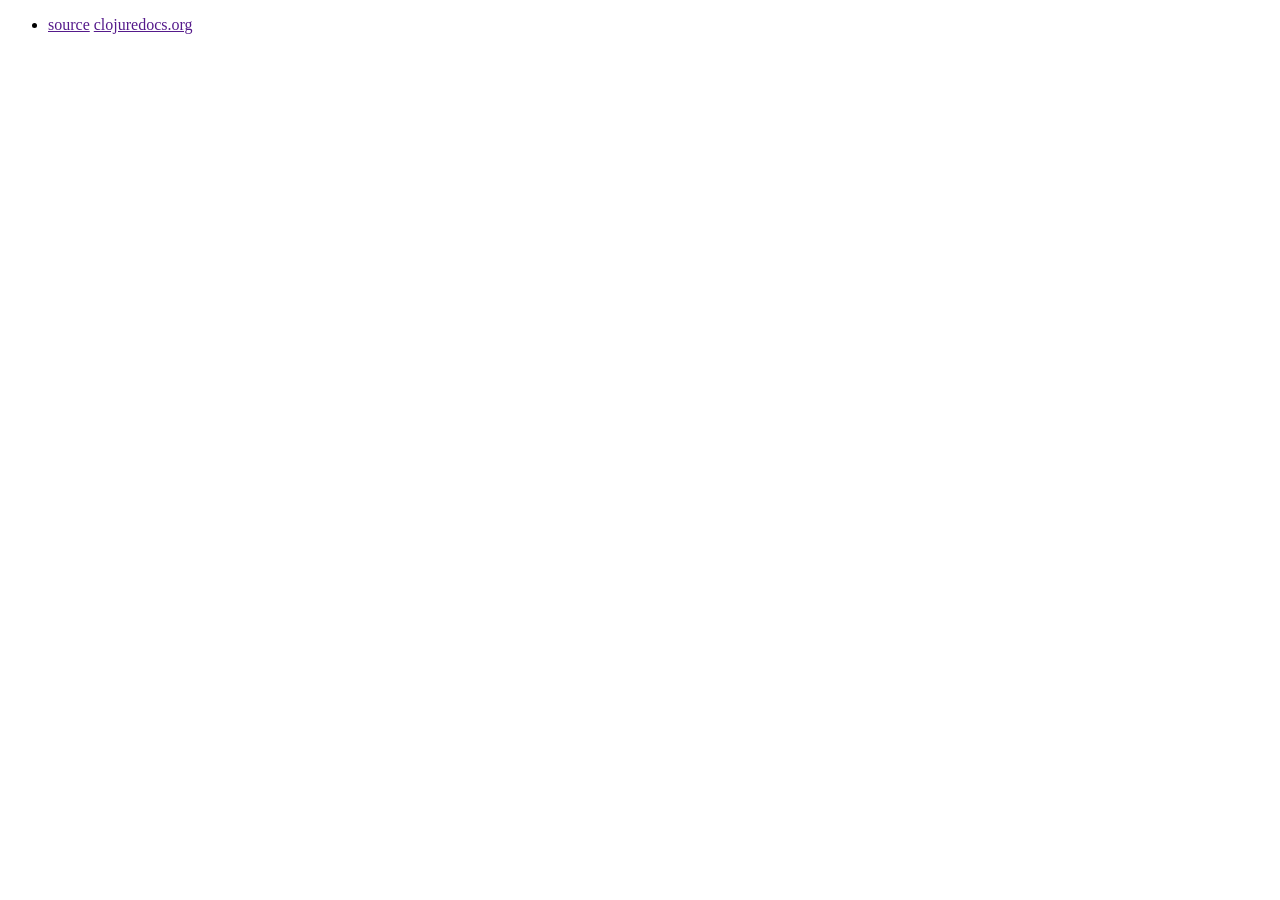
==== resources/index.html @ d439c53e "simple enlive template generating a list of var names, links to source (github) and clojuredocs.org" ====
<!doctype html>
<html>
  <head></head>
  <body>
    <ul class="vars">
      <li class="var">
        <span class="name"></span>
        <a class="github" href="">source</a>
        <a class="clojuredocs" href="">clojuredocs.org</a>
      </li>
    </ul>
  </body>
</html>
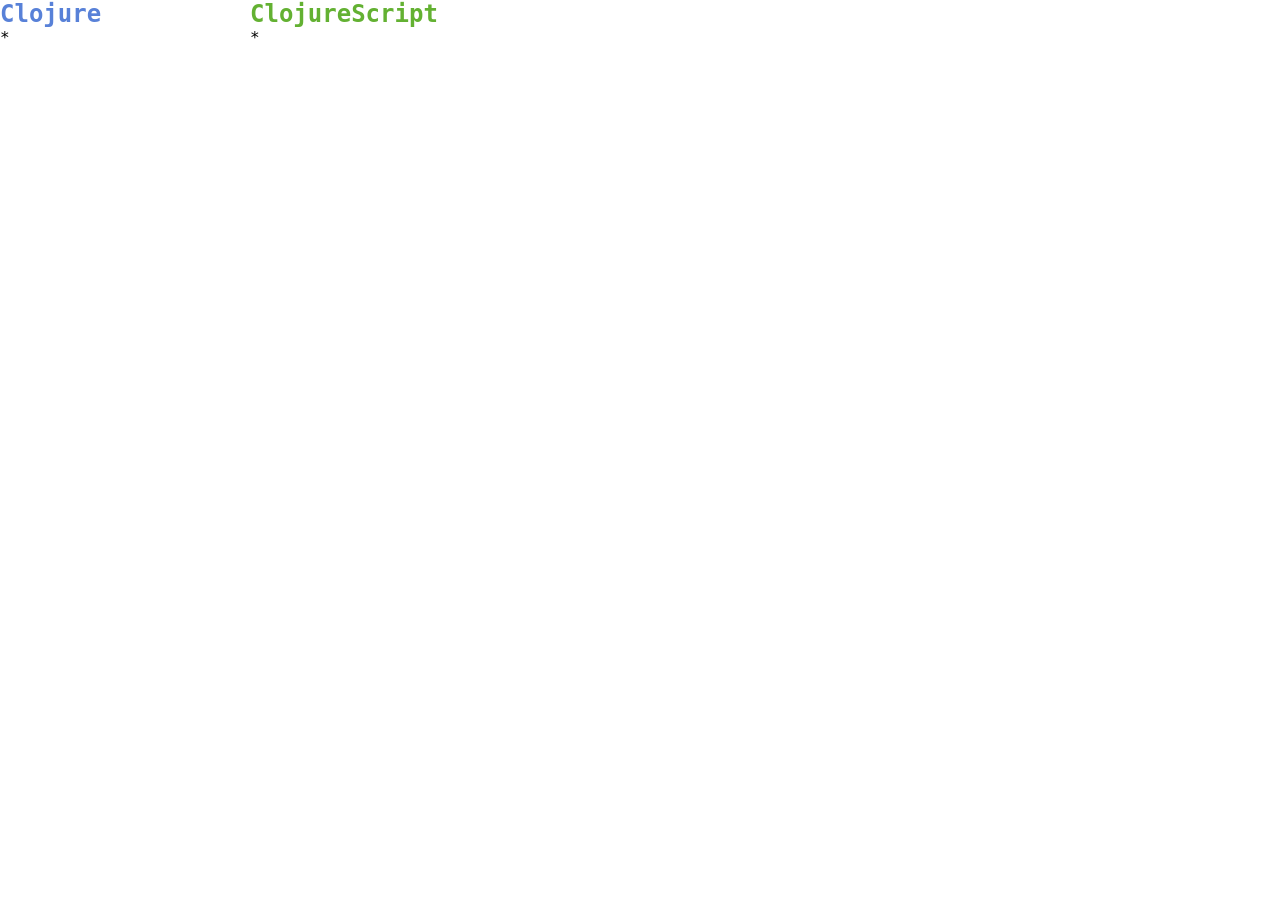
==== commit 9192a3c0: "added Clojure and ClojureScript as git deps, simplified template, removing links to source and cloju" ====
--- a/resources/index.html
+++ b/resources/index.html
@@ -1,13 +1,20 @@
-<!doctype html>
 <html>
-  <head></head>
+  <head>
+    <link href="style.css" type="text/css" rel="stylesheet" />
+  </head>
   <body>
+
+    <h2 class="clj">Clojure</h2>
+    <h2 class="cljs">ClojureScript</h2>
+
     <ul class="vars">
       <li class="var">
-        <span class="name"></span>
-        <a class="github" href="">source</a>
-        <a class="clojuredocs" href="">clojuredocs.org</a>
+        <span class="clj">*</span>
+        <span class="cljs">*</span>
       </li>
     </ul>
+
   </body>
+
+
 </html>
--- a/resources/style.css
+++ b/resources/style.css
@@ -0,0 +1,49 @@
+* {
+    font-family:Menlo,Consolas,Monaco,"Lucida Console",monospace;
+    margin:0px;
+    padding:0px;
+}
+
+/*
+dark blue #5881d8
+light blue #90b4fe
+dark green #63b132
+light green #91dc47 
+*/
+
+h2.clj {
+    color:#5881d8;
+}
+
+h2.cljs {
+    color:#63b132;
+}
+
+.hidden {
+    color:#A69CE8;
+    text-decoration:line-through;
+}
+
+ul {
+    list-style:none;
+}
+
+a {
+    font-size:.75em;
+    color:#90b4fe;
+}
+
+a:visited {
+    color:#90b4fe;
+}
+
+.cljs {
+    width:250px;
+    margin-left:250px;
+}
+
+.clj {
+    width:250px;
+    position:absolute;
+    left:0;
+}
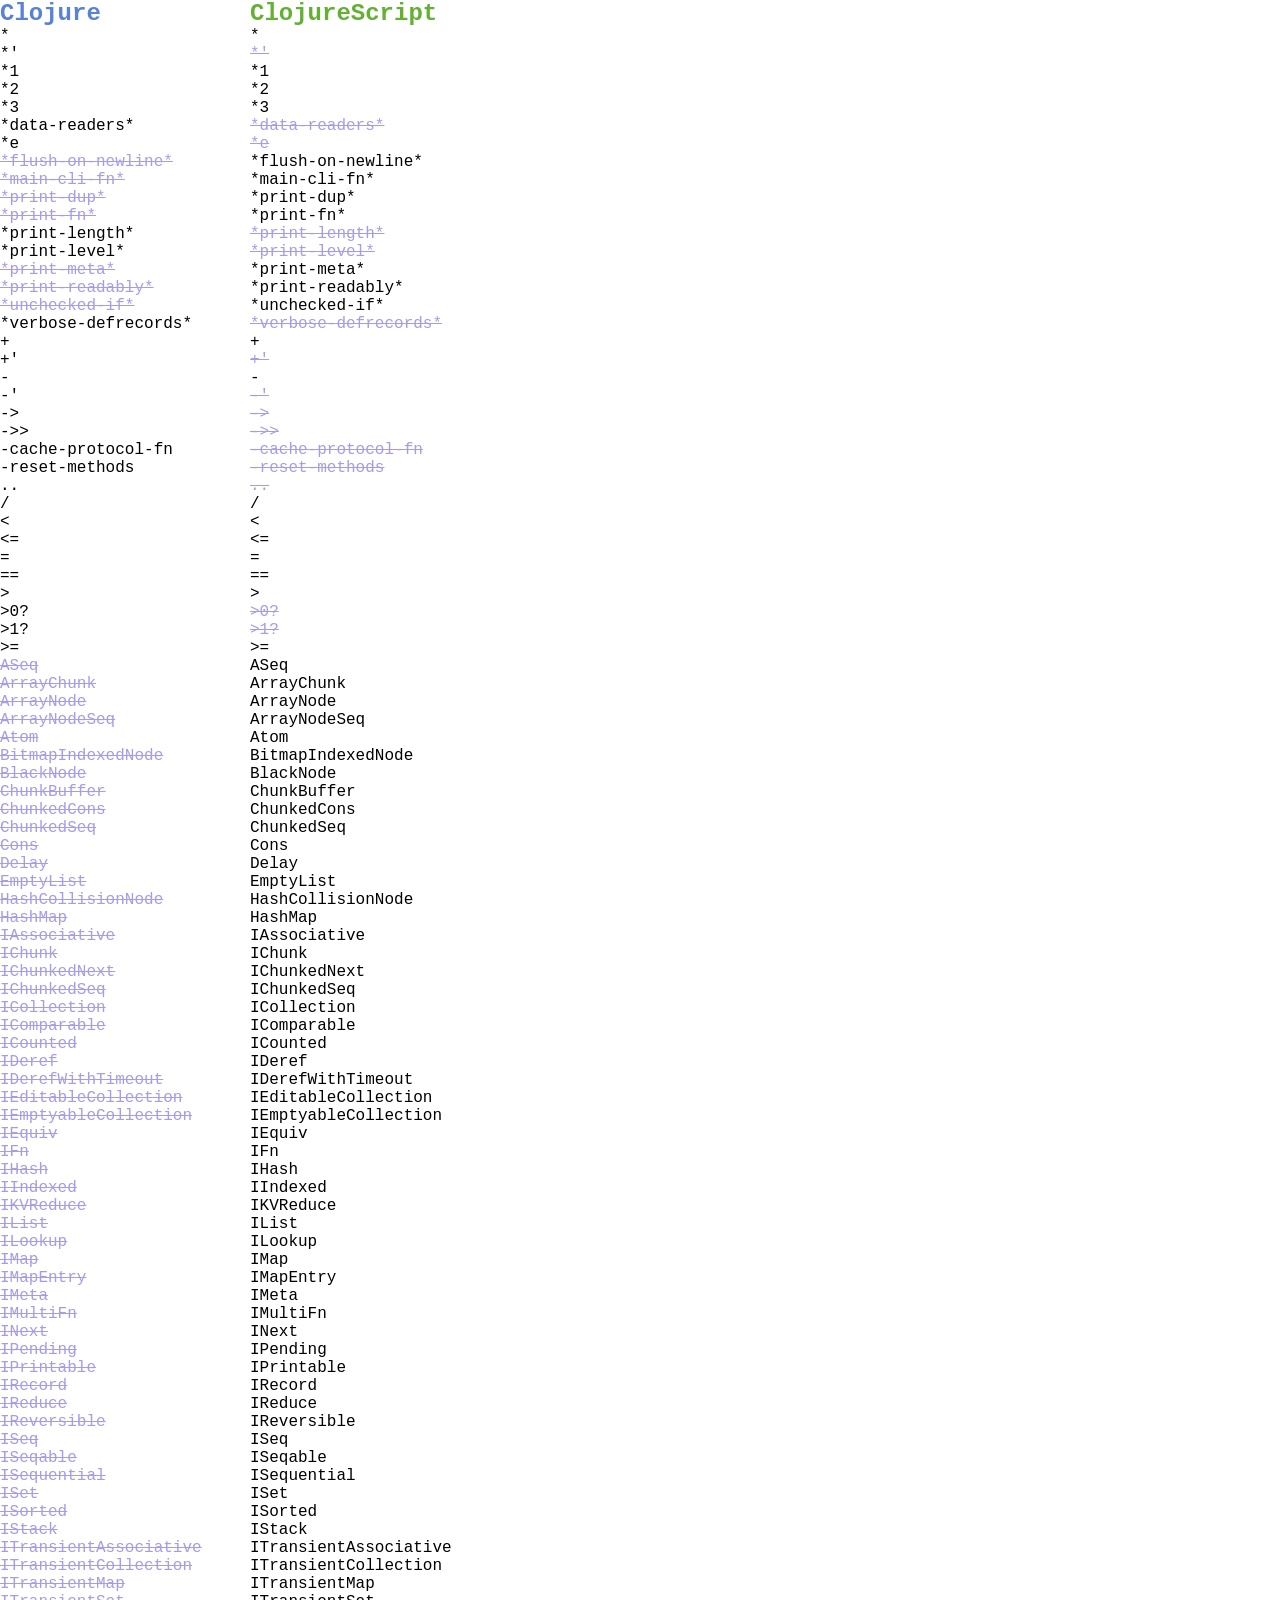
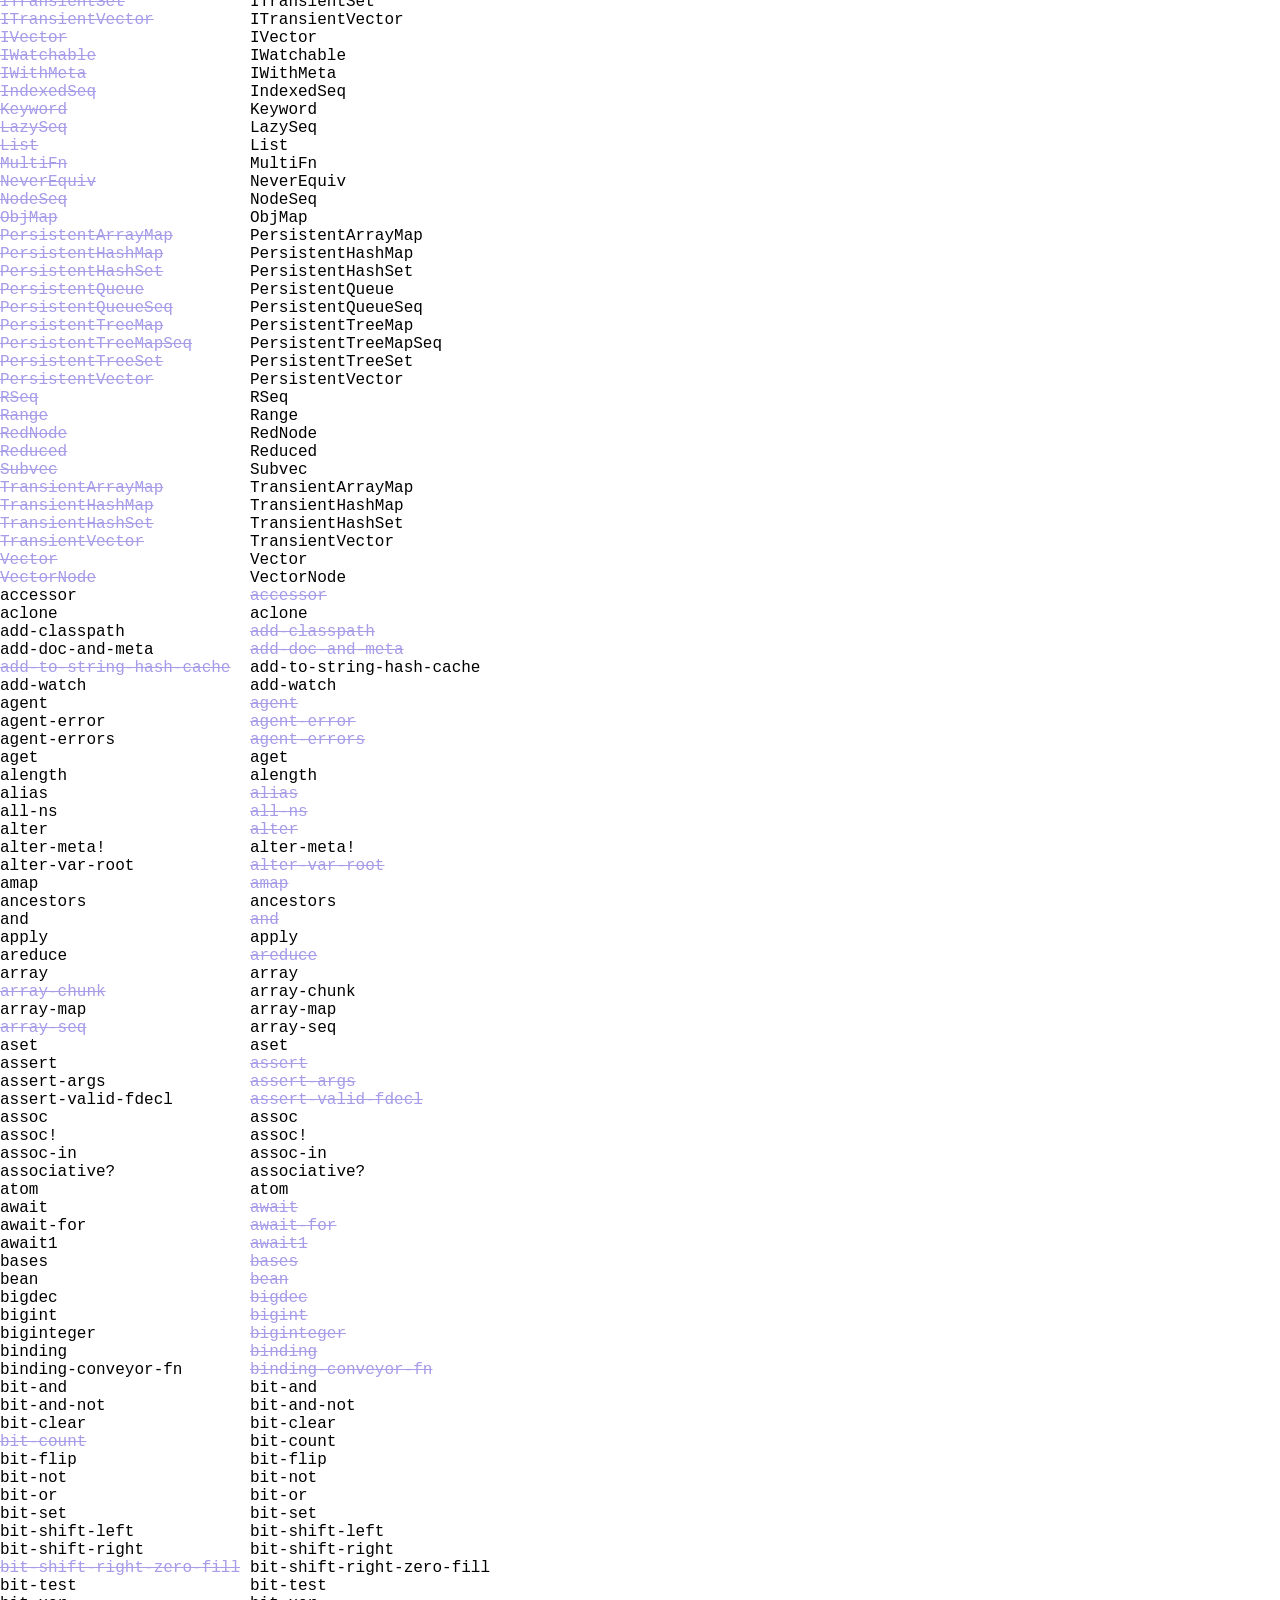
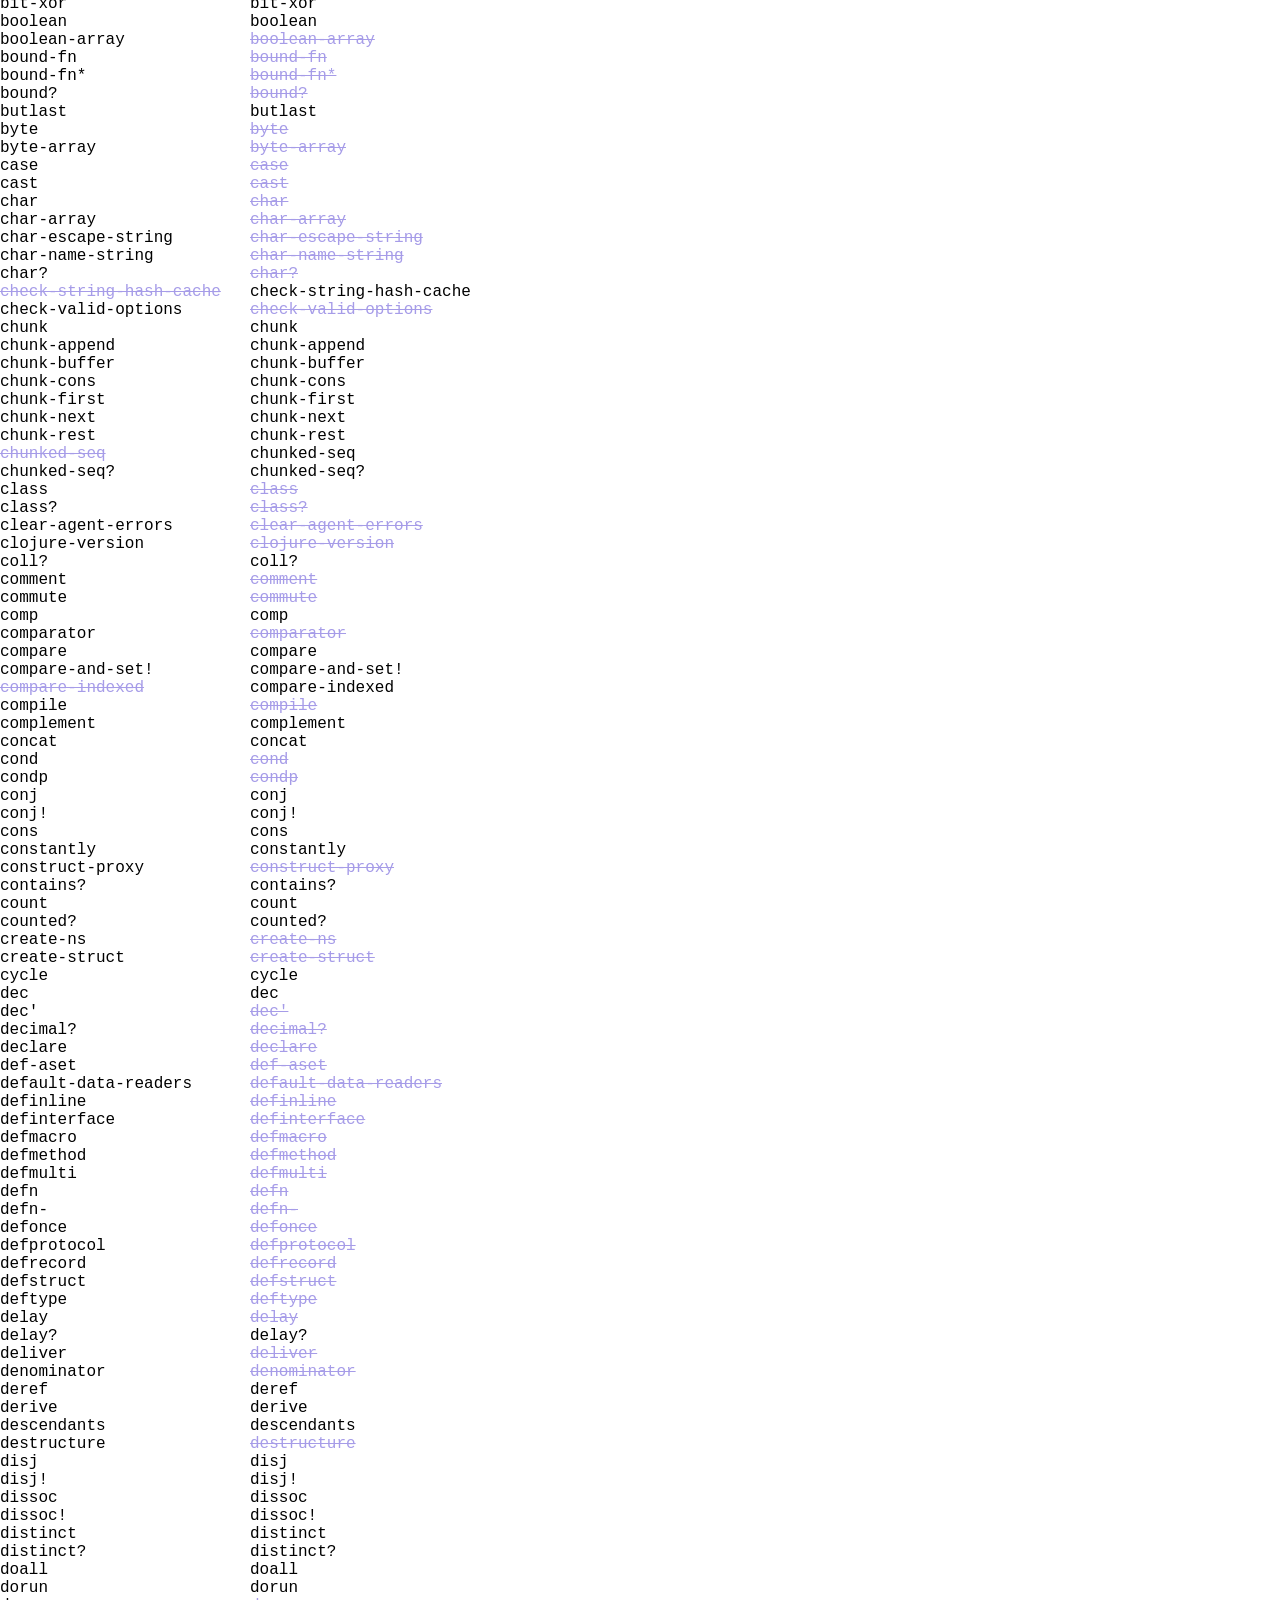
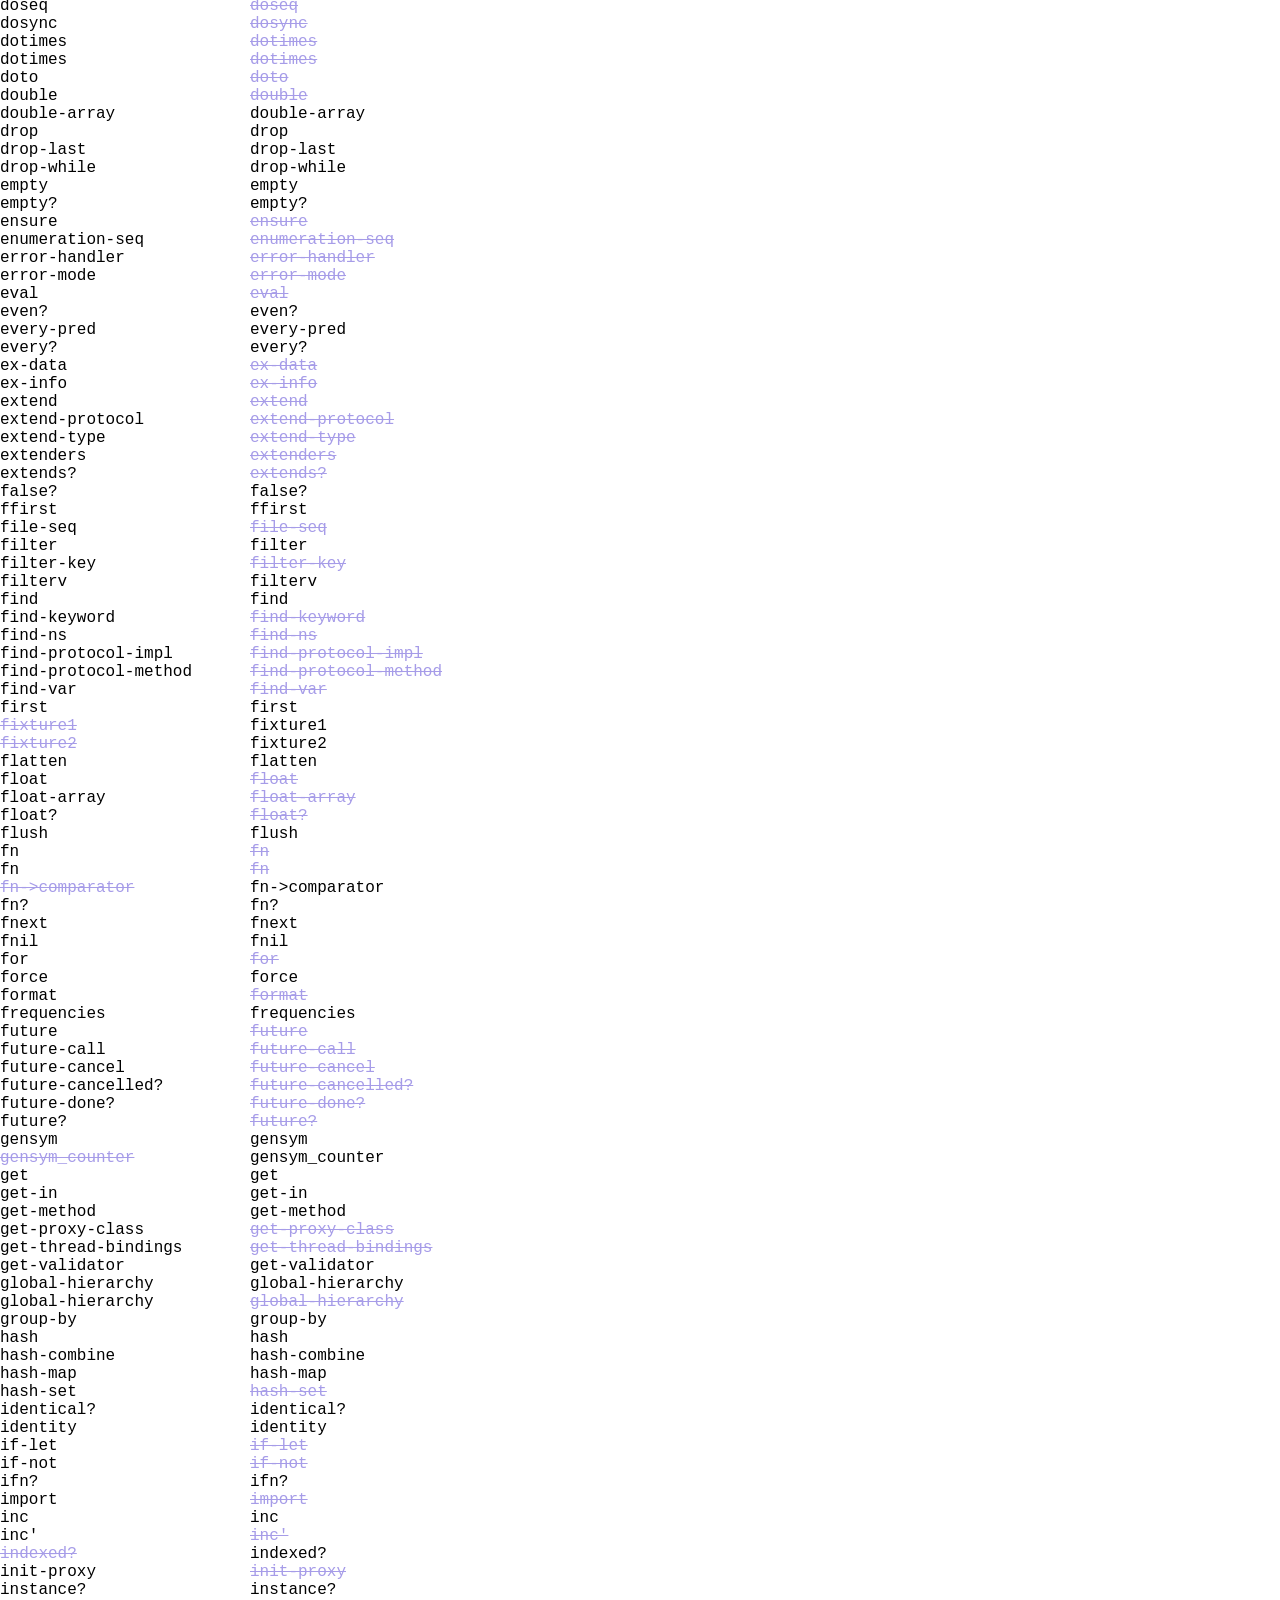
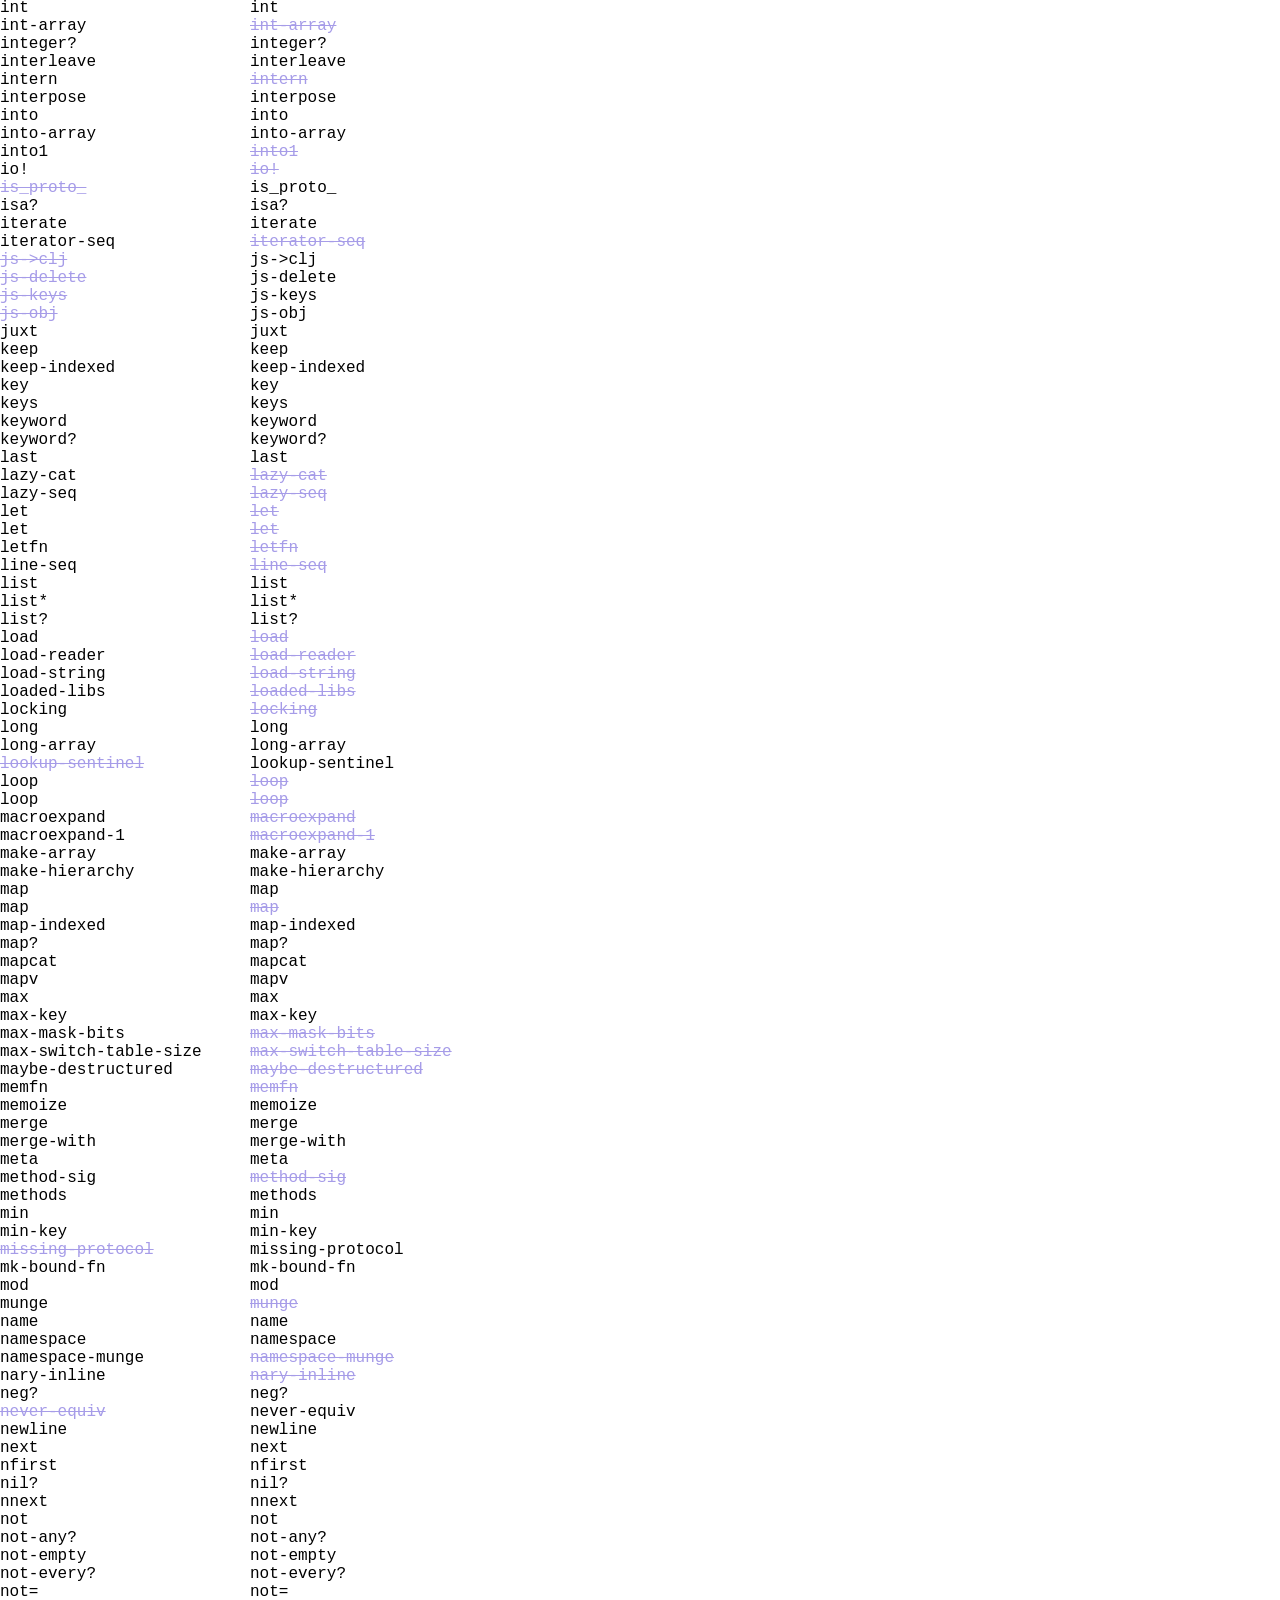
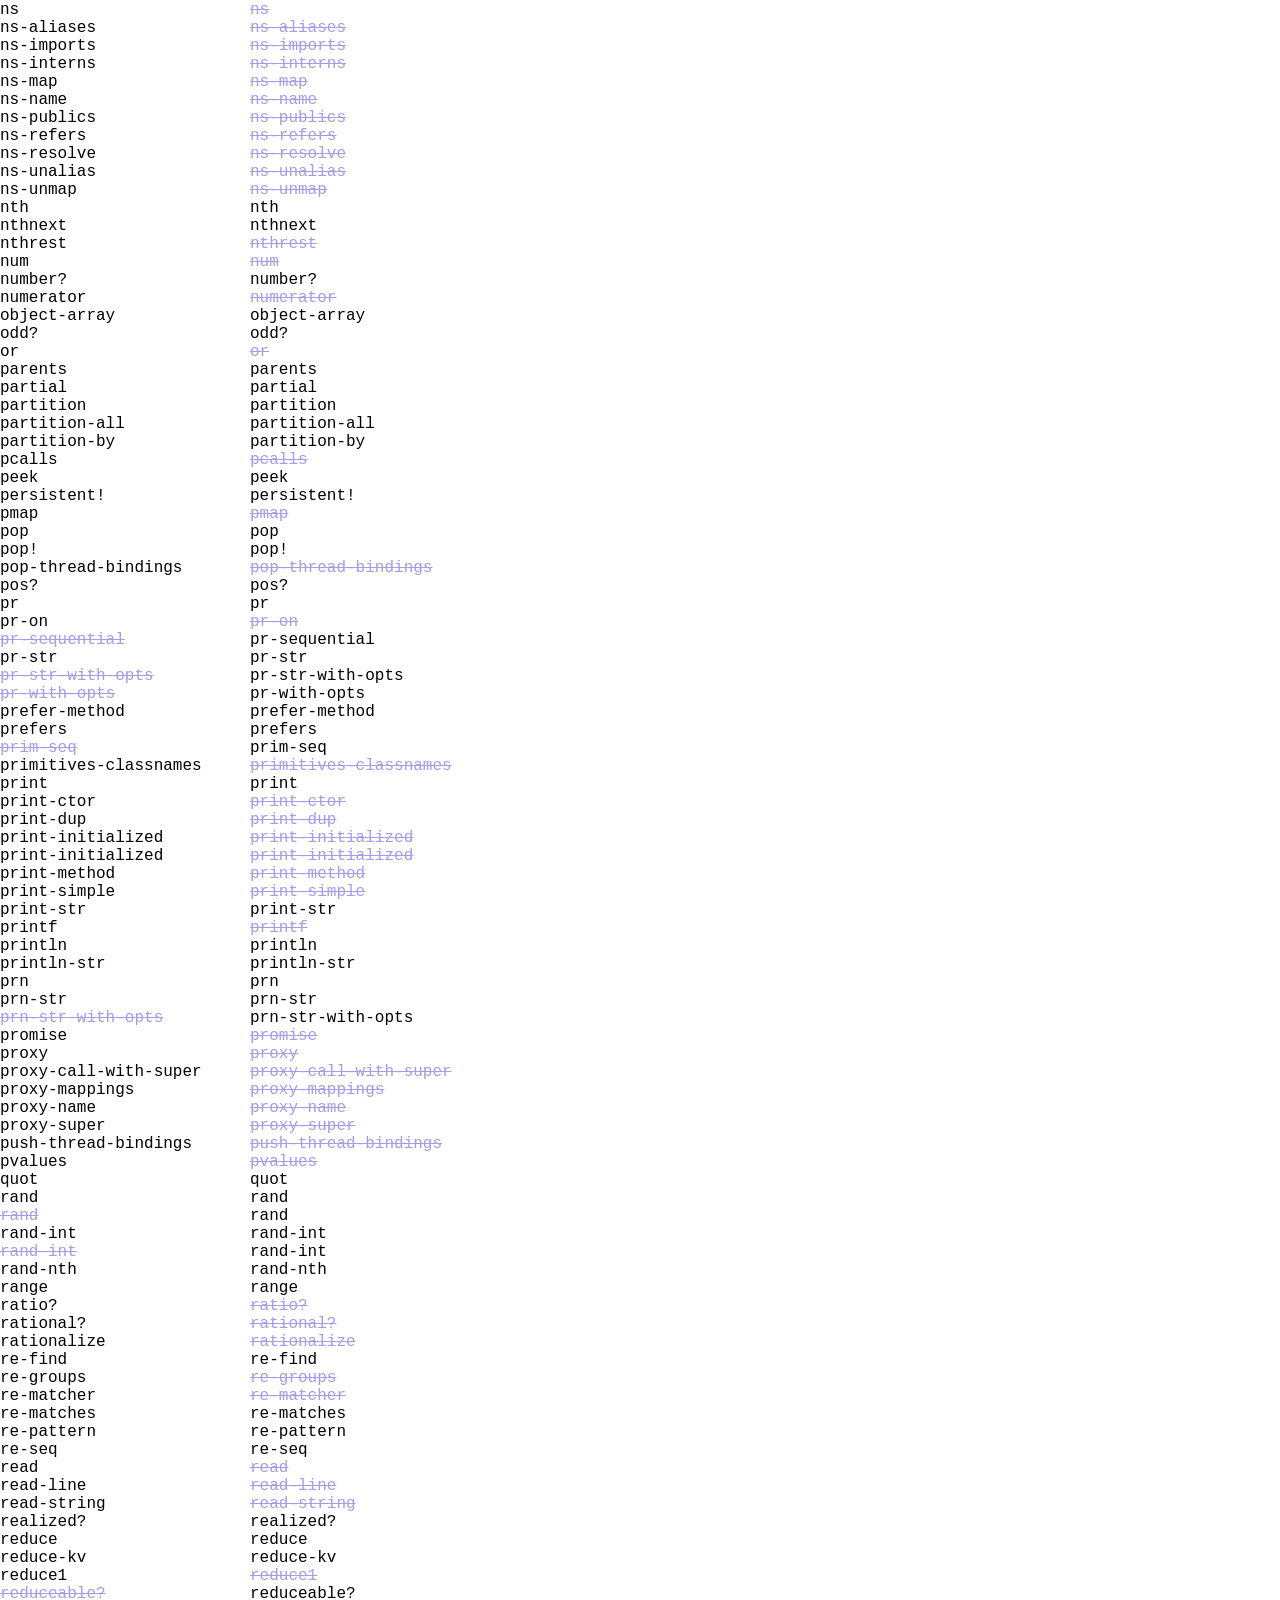
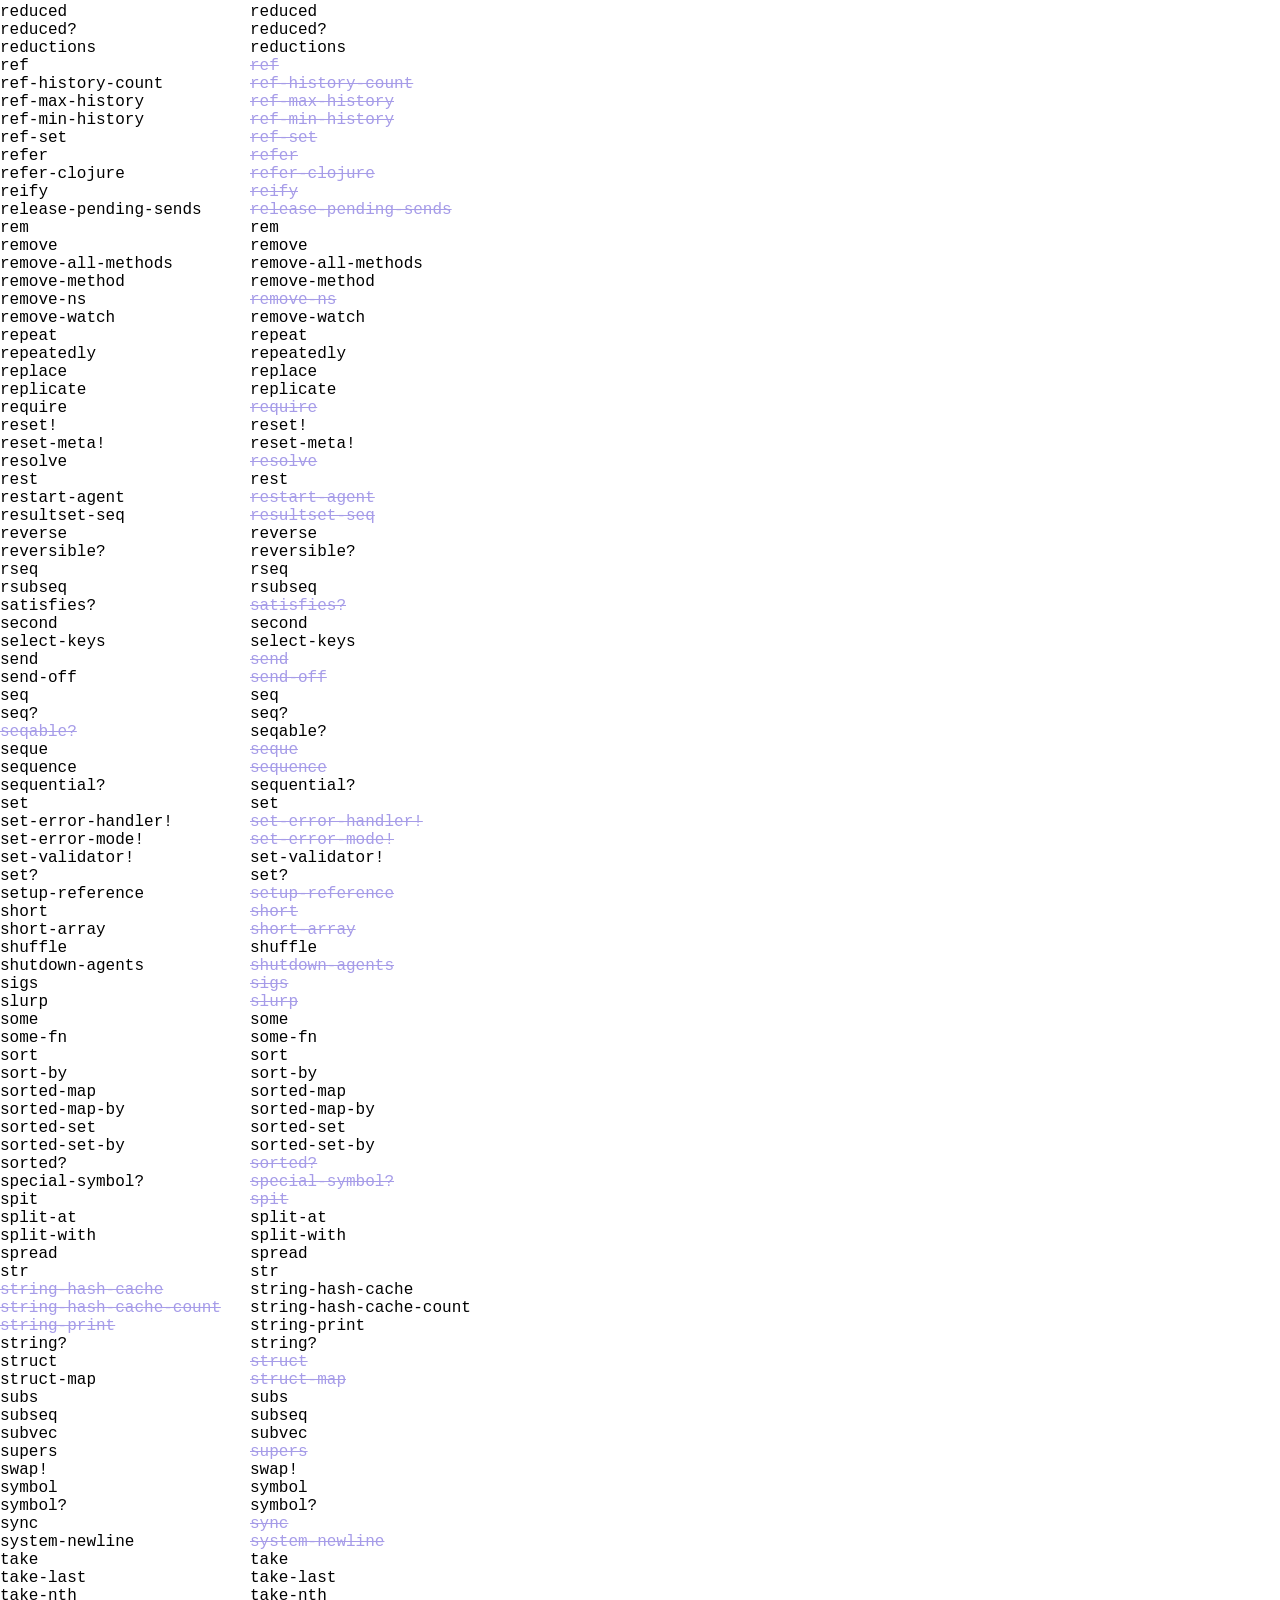
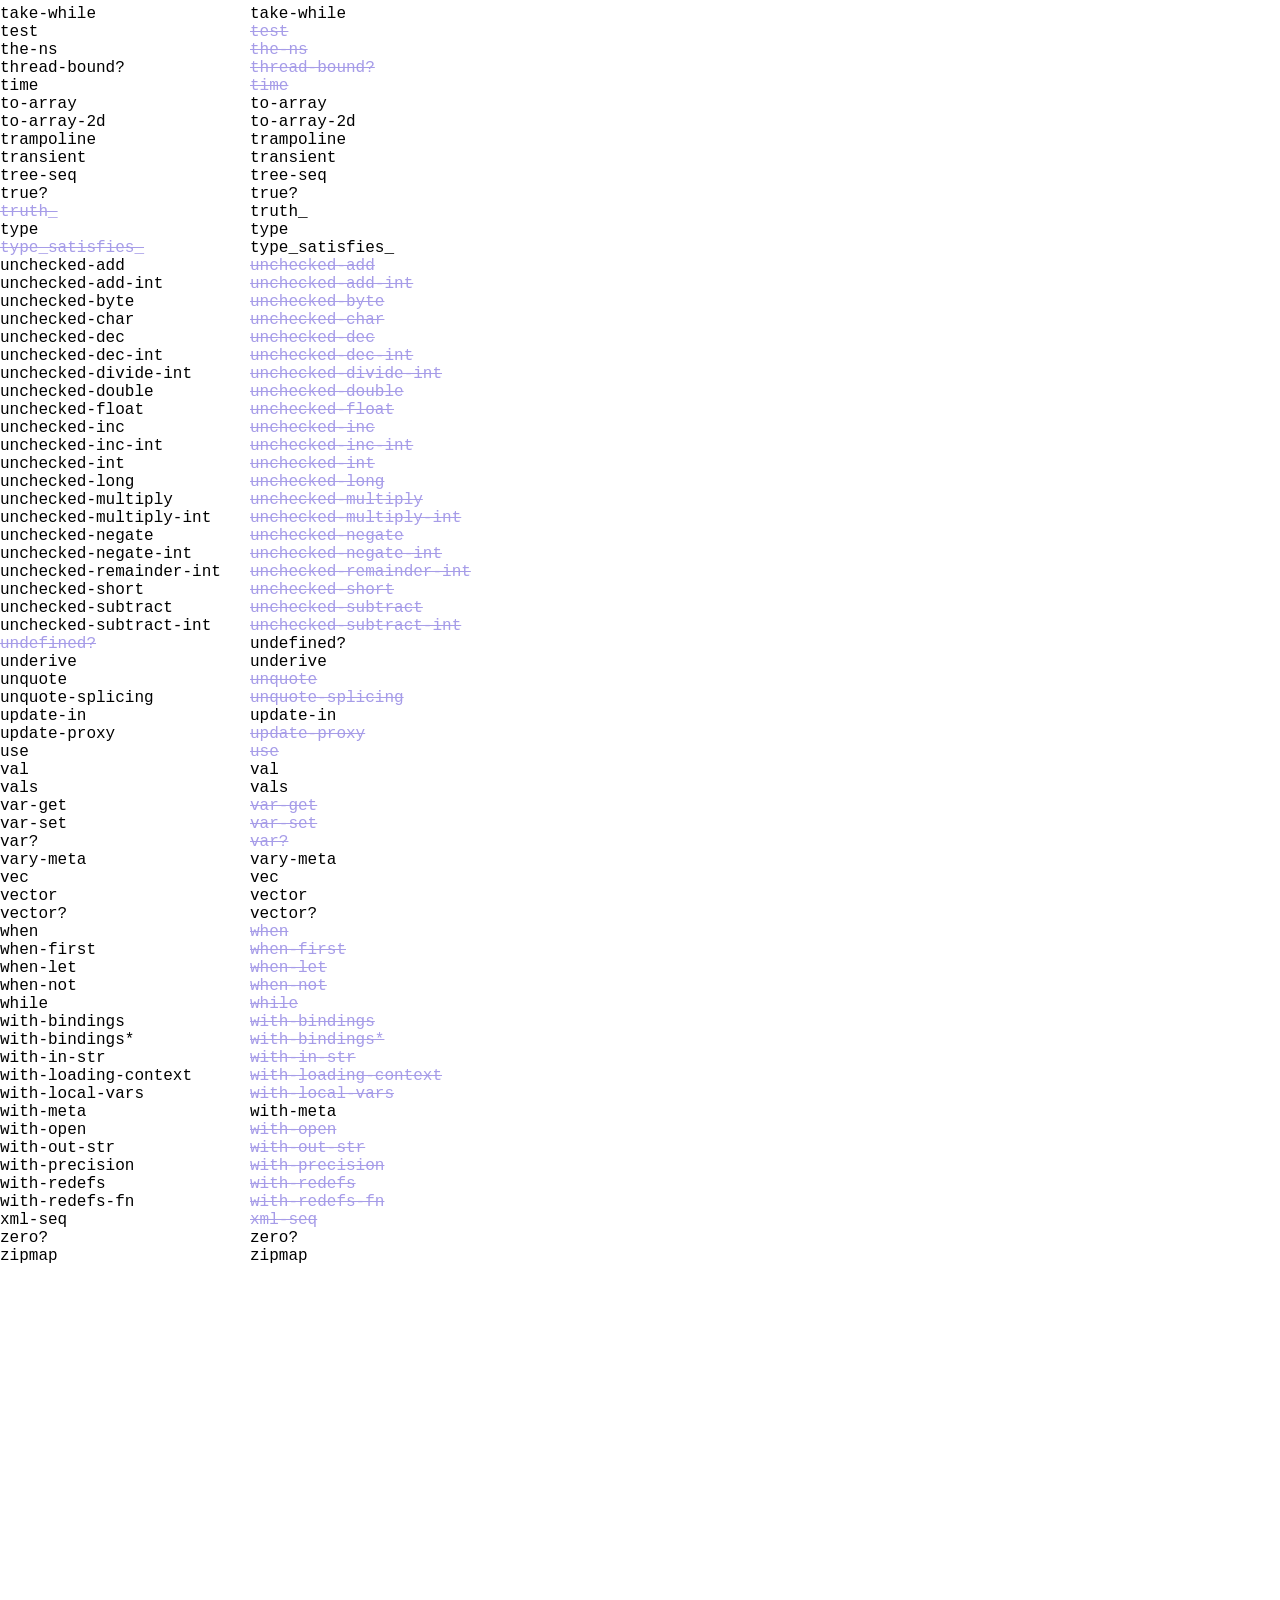
==== commit 4fae1496: "renamed index -> template, added latest build as index.html, added -main ns" ====
--- a/resources/index.html
+++ b/resources/index.html
@@ -1,20 +1,2089 @@
 <html>
   <head>
-    <link href="style.css" type="text/css" rel="stylesheet" />
+    <link rel="stylesheet" type="text/css" href="style.css" />
   </head>
   <body>
 
     <h2 class="clj">Clojure</h2>
     <h2 class="cljs">ClojureScript</h2>
 
-    <ul class="vars">
-      <li class="var">
+    <ul class="vars"><li class="var">
         <span class="clj">*</span>
         <span class="cljs">*</span>
-      </li>
-    </ul>
+      </li><li class="var">
+        <span class="clj">*'</span>
+        <span class="hidden cljs">*'</span>
+      </li><li class="var">
+        <span class="clj">*1</span>
+        <span class="cljs">*1</span>
+      </li><li class="var">
+        <span class="clj">*2</span>
+        <span class="cljs">*2</span>
+      </li><li class="var">
+        <span class="clj">*3</span>
+        <span class="cljs">*3</span>
+      </li><li class="var">
+        <span class="clj">*data-readers*</span>
+        <span class="hidden cljs">*data-readers*</span>
+      </li><li class="var">
+        <span class="clj">*e</span>
+        <span class="hidden cljs">*e</span>
+      </li><li class="var">
+        <span class="clj hidden">*flush-on-newline*</span>
+        <span class="cljs">*flush-on-newline*</span>
+      </li><li class="var">
+        <span class="clj hidden">*main-cli-fn*</span>
+        <span class="cljs">*main-cli-fn*</span>
+      </li><li class="var">
+        <span class="clj hidden">*print-dup*</span>
+        <span class="cljs">*print-dup*</span>
+      </li><li class="var">
+        <span class="clj hidden">*print-fn*</span>
+        <span class="cljs">*print-fn*</span>
+      </li><li class="var">
+        <span class="clj">*print-length*</span>
+        <span class="hidden cljs">*print-length*</span>
+      </li><li class="var">
+        <span class="clj">*print-level*</span>
+        <span class="hidden cljs">*print-level*</span>
+      </li><li class="var">
+        <span class="clj hidden">*print-meta*</span>
+        <span class="cljs">*print-meta*</span>
+      </li><li class="var">
+        <span class="clj hidden">*print-readably*</span>
+        <span class="cljs">*print-readably*</span>
+      </li><li class="var">
+        <span class="clj hidden">*unchecked-if*</span>
+        <span class="cljs">*unchecked-if*</span>
+      </li><li class="var">
+        <span class="clj">*verbose-defrecords*</span>
+        <span class="hidden cljs">*verbose-defrecords*</span>
+      </li><li class="var">
+        <span class="clj">+</span>
+        <span class="cljs">+</span>
+      </li><li class="var">
+        <span class="clj">+'</span>
+        <span class="hidden cljs">+'</span>
+      </li><li class="var">
+        <span class="clj">-</span>
+        <span class="cljs">-</span>
+      </li><li class="var">
+        <span class="clj">-'</span>
+        <span class="hidden cljs">-'</span>
+      </li><li class="var">
+        <span class="clj">-&gt;</span>
+        <span class="hidden cljs">-&gt;</span>
+      </li><li class="var">
+        <span class="clj">-&gt;&gt;</span>
+        <span class="hidden cljs">-&gt;&gt;</span>
+      </li><li class="var">
+        <span class="clj">-cache-protocol-fn</span>
+        <span class="hidden cljs">-cache-protocol-fn</span>
+      </li><li class="var">
+        <span class="clj">-reset-methods</span>
+        <span class="hidden cljs">-reset-methods</span>
+      </li><li class="var">
+        <span class="clj">..</span>
+        <span class="hidden cljs">..</span>
+      </li><li class="var">
+        <span class="clj">/</span>
+        <span class="cljs">/</span>
+      </li><li class="var">
+        <span class="clj">&lt;</span>
+        <span class="cljs">&lt;</span>
+      </li><li class="var">
+        <span class="clj">&lt;=</span>
+        <span class="cljs">&lt;=</span>
+      </li><li class="var">
+        <span class="clj">=</span>
+        <span class="cljs">=</span>
+      </li><li class="var">
+        <span class="clj">==</span>
+        <span class="cljs">==</span>
+      </li><li class="var">
+        <span class="clj">&gt;</span>
+        <span class="cljs">&gt;</span>
+      </li><li class="var">
+        <span class="clj">&gt;0?</span>
+        <span class="hidden cljs">&gt;0?</span>
+      </li><li class="var">
+        <span class="clj">&gt;1?</span>
+        <span class="hidden cljs">&gt;1?</span>
+      </li><li class="var">
+        <span class="clj">&gt;=</span>
+        <span class="cljs">&gt;=</span>
+      </li><li class="var">
+        <span class="clj hidden">ASeq</span>
+        <span class="cljs">ASeq</span>
+      </li><li class="var">
+        <span class="clj hidden">ArrayChunk</span>
+        <span class="cljs">ArrayChunk</span>
+      </li><li class="var">
+        <span class="clj hidden">ArrayNode</span>
+        <span class="cljs">ArrayNode</span>
+      </li><li class="var">
+        <span class="clj hidden">ArrayNodeSeq</span>
+        <span class="cljs">ArrayNodeSeq</span>
+      </li><li class="var">
+        <span class="clj hidden">Atom</span>
+        <span class="cljs">Atom</span>
+      </li><li class="var">
+        <span class="clj hidden">BitmapIndexedNode</span>
+        <span class="cljs">BitmapIndexedNode</span>
+      </li><li class="var">
+        <span class="clj hidden">BlackNode</span>
+        <span class="cljs">BlackNode</span>
+      </li><li class="var">
+        <span class="clj hidden">ChunkBuffer</span>
+        <span class="cljs">ChunkBuffer</span>
+      </li><li class="var">
+        <span class="clj hidden">ChunkedCons</span>
+        <span class="cljs">ChunkedCons</span>
+      </li><li class="var">
+        <span class="clj hidden">ChunkedSeq</span>
+        <span class="cljs">ChunkedSeq</span>
+      </li><li class="var">
+        <span class="clj hidden">Cons</span>
+        <span class="cljs">Cons</span>
+      </li><li class="var">
+        <span class="clj hidden">Delay</span>
+        <span class="cljs">Delay</span>
+      </li><li class="var">
+        <span class="clj hidden">EmptyList</span>
+        <span class="cljs">EmptyList</span>
+      </li><li class="var">
+        <span class="clj hidden">HashCollisionNode</span>
+        <span class="cljs">HashCollisionNode</span>
+      </li><li class="var">
+        <span class="clj hidden">HashMap</span>
+        <span class="cljs">HashMap</span>
+      </li><li class="var">
+        <span class="clj hidden">IAssociative</span>
+        <span class="cljs">IAssociative</span>
+      </li><li class="var">
+        <span class="clj hidden">IChunk</span>
+        <span class="cljs">IChunk</span>
+      </li><li class="var">
+        <span class="clj hidden">IChunkedNext</span>
+        <span class="cljs">IChunkedNext</span>
+      </li><li class="var">
+        <span class="clj hidden">IChunkedSeq</span>
+        <span class="cljs">IChunkedSeq</span>
+      </li><li class="var">
+        <span class="clj hidden">ICollection</span>
+        <span class="cljs">ICollection</span>
+      </li><li class="var">
+        <span class="clj hidden">IComparable</span>
+        <span class="cljs">IComparable</span>
+      </li><li class="var">
+        <span class="clj hidden">ICounted</span>
+        <span class="cljs">ICounted</span>
+      </li><li class="var">
+        <span class="clj hidden">IDeref</span>
+        <span class="cljs">IDeref</span>
+      </li><li class="var">
+        <span class="clj hidden">IDerefWithTimeout</span>
+        <span class="cljs">IDerefWithTimeout</span>
+      </li><li class="var">
+        <span class="clj hidden">IEditableCollection</span>
+        <span class="cljs">IEditableCollection</span>
+      </li><li class="var">
+        <span class="clj hidden">IEmptyableCollection</span>
+        <span class="cljs">IEmptyableCollection</span>
+      </li><li class="var">
+        <span class="clj hidden">IEquiv</span>
+        <span class="cljs">IEquiv</span>
+      </li><li class="var">
+        <span class="clj hidden">IFn</span>
+        <span class="cljs">IFn</span>
+      </li><li class="var">
+        <span class="clj hidden">IHash</span>
+        <span class="cljs">IHash</span>
+      </li><li class="var">
+        <span class="clj hidden">IIndexed</span>
+        <span class="cljs">IIndexed</span>
+      </li><li class="var">
+        <span class="clj hidden">IKVReduce</span>
+        <span class="cljs">IKVReduce</span>
+      </li><li class="var">
+        <span class="clj hidden">IList</span>
+        <span class="cljs">IList</span>
+      </li><li class="var">
+        <span class="clj hidden">ILookup</span>
+        <span class="cljs">ILookup</span>
+      </li><li class="var">
+        <span class="clj hidden">IMap</span>
+        <span class="cljs">IMap</span>
+      </li><li class="var">
+        <span class="clj hidden">IMapEntry</span>
+        <span class="cljs">IMapEntry</span>
+      </li><li class="var">
+        <span class="clj hidden">IMeta</span>
+        <span class="cljs">IMeta</span>
+      </li><li class="var">
+        <span class="clj hidden">IMultiFn</span>
+        <span class="cljs">IMultiFn</span>
+      </li><li class="var">
+        <span class="clj hidden">INext</span>
+        <span class="cljs">INext</span>
+      </li><li class="var">
+        <span class="clj hidden">IPending</span>
+        <span class="cljs">IPending</span>
+      </li><li class="var">
+        <span class="clj hidden">IPrintable</span>
+        <span class="cljs">IPrintable</span>
+      </li><li class="var">
+        <span class="clj hidden">IRecord</span>
+        <span class="cljs">IRecord</span>
+      </li><li class="var">
+        <span class="clj hidden">IReduce</span>
+        <span class="cljs">IReduce</span>
+      </li><li class="var">
+        <span class="clj hidden">IReversible</span>
+        <span class="cljs">IReversible</span>
+      </li><li class="var">
+        <span class="clj hidden">ISeq</span>
+        <span class="cljs">ISeq</span>
+      </li><li class="var">
+        <span class="clj hidden">ISeqable</span>
+        <span class="cljs">ISeqable</span>
+      </li><li class="var">
+        <span class="clj hidden">ISequential</span>
+        <span class="cljs">ISequential</span>
+      </li><li class="var">
+        <span class="clj hidden">ISet</span>
+        <span class="cljs">ISet</span>
+      </li><li class="var">
+        <span class="clj hidden">ISorted</span>
+        <span class="cljs">ISorted</span>
+      </li><li class="var">
+        <span class="clj hidden">IStack</span>
+        <span class="cljs">IStack</span>
+      </li><li class="var">
+        <span class="clj hidden">ITransientAssociative</span>
+        <span class="cljs">ITransientAssociative</span>
+      </li><li class="var">
+        <span class="clj hidden">ITransientCollection</span>
+        <span class="cljs">ITransientCollection</span>
+      </li><li class="var">
+        <span class="clj hidden">ITransientMap</span>
+        <span class="cljs">ITransientMap</span>
+      </li><li class="var">
+        <span class="clj hidden">ITransientSet</span>
+        <span class="cljs">ITransientSet</span>
+      </li><li class="var">
+        <span class="clj hidden">ITransientVector</span>
+        <span class="cljs">ITransientVector</span>
+      </li><li class="var">
+        <span class="clj hidden">IVector</span>
+        <span class="cljs">IVector</span>
+      </li><li class="var">
+        <span class="clj hidden">IWatchable</span>
+        <span class="cljs">IWatchable</span>
+      </li><li class="var">
+        <span class="clj hidden">IWithMeta</span>
+        <span class="cljs">IWithMeta</span>
+      </li><li class="var">
+        <span class="clj hidden">IndexedSeq</span>
+        <span class="cljs">IndexedSeq</span>
+      </li><li class="var">
+        <span class="clj hidden">Keyword</span>
+        <span class="cljs">Keyword</span>
+      </li><li class="var">
+        <span class="clj hidden">LazySeq</span>
+        <span class="cljs">LazySeq</span>
+      </li><li class="var">
+        <span class="clj hidden">List</span>
+        <span class="cljs">List</span>
+      </li><li class="var">
+        <span class="clj hidden">MultiFn</span>
+        <span class="cljs">MultiFn</span>
+      </li><li class="var">
+        <span class="clj hidden">NeverEquiv</span>
+        <span class="cljs">NeverEquiv</span>
+      </li><li class="var">
+        <span class="clj hidden">NodeSeq</span>
+        <span class="cljs">NodeSeq</span>
+      </li><li class="var">
+        <span class="clj hidden">ObjMap</span>
+        <span class="cljs">ObjMap</span>
+      </li><li class="var">
+        <span class="clj hidden">PersistentArrayMap</span>
+        <span class="cljs">PersistentArrayMap</span>
+      </li><li class="var">
+        <span class="clj hidden">PersistentHashMap</span>
+        <span class="cljs">PersistentHashMap</span>
+      </li><li class="var">
+        <span class="clj hidden">PersistentHashSet</span>
+        <span class="cljs">PersistentHashSet</span>
+      </li><li class="var">
+        <span class="clj hidden">PersistentQueue</span>
+        <span class="cljs">PersistentQueue</span>
+      </li><li class="var">
+        <span class="clj hidden">PersistentQueueSeq</span>
+        <span class="cljs">PersistentQueueSeq</span>
+      </li><li class="var">
+        <span class="clj hidden">PersistentTreeMap</span>
+        <span class="cljs">PersistentTreeMap</span>
+      </li><li class="var">
+        <span class="clj hidden">PersistentTreeMapSeq</span>
+        <span class="cljs">PersistentTreeMapSeq</span>
+      </li><li class="var">
+        <span class="clj hidden">PersistentTreeSet</span>
+        <span class="cljs">PersistentTreeSet</span>
+      </li><li class="var">
+        <span class="clj hidden">PersistentVector</span>
+        <span class="cljs">PersistentVector</span>
+      </li><li class="var">
+        <span class="clj hidden">RSeq</span>
+        <span class="cljs">RSeq</span>
+      </li><li class="var">
+        <span class="clj hidden">Range</span>
+        <span class="cljs">Range</span>
+      </li><li class="var">
+        <span class="clj hidden">RedNode</span>
+        <span class="cljs">RedNode</span>
+      </li><li class="var">
+        <span class="clj hidden">Reduced</span>
+        <span class="cljs">Reduced</span>
+      </li><li class="var">
+        <span class="clj hidden">Subvec</span>
+        <span class="cljs">Subvec</span>
+      </li><li class="var">
+        <span class="clj hidden">TransientArrayMap</span>
+        <span class="cljs">TransientArrayMap</span>
+      </li><li class="var">
+        <span class="clj hidden">TransientHashMap</span>
+        <span class="cljs">TransientHashMap</span>
+      </li><li class="var">
+        <span class="clj hidden">TransientHashSet</span>
+        <span class="cljs">TransientHashSet</span>
+      </li><li class="var">
+        <span class="clj hidden">TransientVector</span>
+        <span class="cljs">TransientVector</span>
+      </li><li class="var">
+        <span class="clj hidden">Vector</span>
+        <span class="cljs">Vector</span>
+      </li><li class="var">
+        <span class="clj hidden">VectorNode</span>
+        <span class="cljs">VectorNode</span>
+      </li><li class="var">
+        <span class="clj">accessor</span>
+        <span class="hidden cljs">accessor</span>
+      </li><li class="var">
+        <span class="clj">aclone</span>
+        <span class="cljs">aclone</span>
+      </li><li class="var">
+        <span class="clj">add-classpath</span>
+        <span class="hidden cljs">add-classpath</span>
+      </li><li class="var">
+        <span class="clj">add-doc-and-meta</span>
+        <span class="hidden cljs">add-doc-and-meta</span>
+      </li><li class="var">
+        <span class="clj hidden">add-to-string-hash-cache</span>
+        <span class="cljs">add-to-string-hash-cache</span>
+      </li><li class="var">
+        <span class="clj">add-watch</span>
+        <span class="cljs">add-watch</span>
+      </li><li class="var">
+        <span class="clj">agent</span>
+        <span class="hidden cljs">agent</span>
+      </li><li class="var">
+        <span class="clj">agent-error</span>
+        <span class="hidden cljs">agent-error</span>
+      </li><li class="var">
+        <span class="clj">agent-errors</span>
+        <span class="hidden cljs">agent-errors</span>
+      </li><li class="var">
+        <span class="clj">aget</span>
+        <span class="cljs">aget</span>
+      </li><li class="var">
+        <span class="clj">alength</span>
+        <span class="cljs">alength</span>
+      </li><li class="var">
+        <span class="clj">alias</span>
+        <span class="hidden cljs">alias</span>
+      </li><li class="var">
+        <span class="clj">all-ns</span>
+        <span class="hidden cljs">all-ns</span>
+      </li><li class="var">
+        <span class="clj">alter</span>
+        <span class="hidden cljs">alter</span>
+      </li><li class="var">
+        <span class="clj">alter-meta!</span>
+        <span class="cljs">alter-meta!</span>
+      </li><li class="var">
+        <span class="clj">alter-var-root</span>
+        <span class="hidden cljs">alter-var-root</span>
+      </li><li class="var">
+        <span class="clj">amap</span>
+        <span class="hidden cljs">amap</span>
+      </li><li class="var">
+        <span class="clj">ancestors</span>
+        <span class="cljs">ancestors</span>
+      </li><li class="var">
+        <span class="clj">and</span>
+        <span class="hidden cljs">and</span>
+      </li><li class="var">
+        <span class="clj">apply</span>
+        <span class="cljs">apply</span>
+      </li><li class="var">
+        <span class="clj">areduce</span>
+        <span class="hidden cljs">areduce</span>
+      </li><li class="var">
+        <span class="clj">array</span>
+        <span class="cljs">array</span>
+      </li><li class="var">
+        <span class="clj hidden">array-chunk</span>
+        <span class="cljs">array-chunk</span>
+      </li><li class="var">
+        <span class="clj">array-map</span>
+        <span class="cljs">array-map</span>
+      </li><li class="var">
+        <span class="clj hidden">array-seq</span>
+        <span class="cljs">array-seq</span>
+      </li><li class="var">
+        <span class="clj">aset</span>
+        <span class="cljs">aset</span>
+      </li><li class="var">
+        <span class="clj">assert</span>
+        <span class="hidden cljs">assert</span>
+      </li><li class="var">
+        <span class="clj">assert-args</span>
+        <span class="hidden cljs">assert-args</span>
+      </li><li class="var">
+        <span class="clj">assert-valid-fdecl</span>
+        <span class="hidden cljs">assert-valid-fdecl</span>
+      </li><li class="var">
+        <span class="clj">assoc</span>
+        <span class="cljs">assoc</span>
+      </li><li class="var">
+        <span class="clj">assoc!</span>
+        <span class="cljs">assoc!</span>
+      </li><li class="var">
+        <span class="clj">assoc-in</span>
+        <span class="cljs">assoc-in</span>
+      </li><li class="var">
+        <span class="clj">associative?</span>
+        <span class="cljs">associative?</span>
+      </li><li class="var">
+        <span class="clj">atom</span>
+        <span class="cljs">atom</span>
+      </li><li class="var">
+        <span class="clj">await</span>
+        <span class="hidden cljs">await</span>
+      </li><li class="var">
+        <span class="clj">await-for</span>
+        <span class="hidden cljs">await-for</span>
+      </li><li class="var">
+        <span class="clj">await1</span>
+        <span class="hidden cljs">await1</span>
+      </li><li class="var">
+        <span class="clj">bases</span>
+        <span class="hidden cljs">bases</span>
+      </li><li class="var">
+        <span class="clj">bean</span>
+        <span class="hidden cljs">bean</span>
+      </li><li class="var">
+        <span class="clj">bigdec</span>
+        <span class="hidden cljs">bigdec</span>
+      </li><li class="var">
+        <span class="clj">bigint</span>
+        <span class="hidden cljs">bigint</span>
+      </li><li class="var">
+        <span class="clj">biginteger</span>
+        <span class="hidden cljs">biginteger</span>
+      </li><li class="var">
+        <span class="clj">binding</span>
+        <span class="hidden cljs">binding</span>
+      </li><li class="var">
+        <span class="clj">binding-conveyor-fn</span>
+        <span class="hidden cljs">binding-conveyor-fn</span>
+      </li><li class="var">
+        <span class="clj">bit-and</span>
+        <span class="cljs">bit-and</span>
+      </li><li class="var">
+        <span class="clj">bit-and-not</span>
+        <span class="cljs">bit-and-not</span>
+      </li><li class="var">
+        <span class="clj">bit-clear</span>
+        <span class="cljs">bit-clear</span>
+      </li><li class="var">
+        <span class="clj hidden">bit-count</span>
+        <span class="cljs">bit-count</span>
+      </li><li class="var">
+        <span class="clj">bit-flip</span>
+        <span class="cljs">bit-flip</span>
+      </li><li class="var">
+        <span class="clj">bit-not</span>
+        <span class="cljs">bit-not</span>
+      </li><li class="var">
+        <span class="clj">bit-or</span>
+        <span class="cljs">bit-or</span>
+      </li><li class="var">
+        <span class="clj">bit-set</span>
+        <span class="cljs">bit-set</span>
+      </li><li class="var">
+        <span class="clj">bit-shift-left</span>
+        <span class="cljs">bit-shift-left</span>
+      </li><li class="var">
+        <span class="clj">bit-shift-right</span>
+        <span class="cljs">bit-shift-right</span>
+      </li><li class="var">
+        <span class="clj hidden">bit-shift-right-zero-fill</span>
+        <span class="cljs">bit-shift-right-zero-fill</span>
+      </li><li class="var">
+        <span class="clj">bit-test</span>
+        <span class="cljs">bit-test</span>
+      </li><li class="var">
+        <span class="clj">bit-xor</span>
+        <span class="cljs">bit-xor</span>
+      </li><li class="var">
+        <span class="clj">boolean</span>
+        <span class="cljs">boolean</span>
+      </li><li class="var">
+        <span class="clj">boolean-array</span>
+        <span class="hidden cljs">boolean-array</span>
+      </li><li class="var">
+        <span class="clj">bound-fn</span>
+        <span class="hidden cljs">bound-fn</span>
+      </li><li class="var">
+        <span class="clj">bound-fn*</span>
+        <span class="hidden cljs">bound-fn*</span>
+      </li><li class="var">
+        <span class="clj">bound?</span>
+        <span class="hidden cljs">bound?</span>
+      </li><li class="var">
+        <span class="clj">butlast</span>
+        <span class="cljs">butlast</span>
+      </li><li class="var">
+        <span class="clj">byte</span>
+        <span class="hidden cljs">byte</span>
+      </li><li class="var">
+        <span class="clj">byte-array</span>
+        <span class="hidden cljs">byte-array</span>
+      </li><li class="var">
+        <span class="clj">case</span>
+        <span class="hidden cljs">case</span>
+      </li><li class="var">
+        <span class="clj">cast</span>
+        <span class="hidden cljs">cast</span>
+      </li><li class="var">
+        <span class="clj">char</span>
+        <span class="hidden cljs">char</span>
+      </li><li class="var">
+        <span class="clj">char-array</span>
+        <span class="hidden cljs">char-array</span>
+      </li><li class="var">
+        <span class="clj">char-escape-string</span>
+        <span class="hidden cljs">char-escape-string</span>
+      </li><li class="var">
+        <span class="clj">char-name-string</span>
+        <span class="hidden cljs">char-name-string</span>
+      </li><li class="var">
+        <span class="clj">char?</span>
+        <span class="hidden cljs">char?</span>
+      </li><li class="var">
+        <span class="clj hidden">check-string-hash-cache</span>
+        <span class="cljs">check-string-hash-cache</span>
+      </li><li class="var">
+        <span class="clj">check-valid-options</span>
+        <span class="hidden cljs">check-valid-options</span>
+      </li><li class="var">
+        <span class="clj">chunk</span>
+        <span class="cljs">chunk</span>
+      </li><li class="var">
+        <span class="clj">chunk-append</span>
+        <span class="cljs">chunk-append</span>
+      </li><li class="var">
+        <span class="clj">chunk-buffer</span>
+        <span class="cljs">chunk-buffer</span>
+      </li><li class="var">
+        <span class="clj">chunk-cons</span>
+        <span class="cljs">chunk-cons</span>
+      </li><li class="var">
+        <span class="clj">chunk-first</span>
+        <span class="cljs">chunk-first</span>
+      </li><li class="var">
+        <span class="clj">chunk-next</span>
+        <span class="cljs">chunk-next</span>
+      </li><li class="var">
+        <span class="clj">chunk-rest</span>
+        <span class="cljs">chunk-rest</span>
+      </li><li class="var">
+        <span class="clj hidden">chunked-seq</span>
+        <span class="cljs">chunked-seq</span>
+      </li><li class="var">
+        <span class="clj">chunked-seq?</span>
+        <span class="cljs">chunked-seq?</span>
+      </li><li class="var">
+        <span class="clj">class</span>
+        <span class="hidden cljs">class</span>
+      </li><li class="var">
+        <span class="clj">class?</span>
+        <span class="hidden cljs">class?</span>
+      </li><li class="var">
+        <span class="clj">clear-agent-errors</span>
+        <span class="hidden cljs">clear-agent-errors</span>
+      </li><li class="var">
+        <span class="clj">clojure-version</span>
+        <span class="hidden cljs">clojure-version</span>
+      </li><li class="var">
+        <span class="clj">coll?</span>
+        <span class="cljs">coll?</span>
+      </li><li class="var">
+        <span class="clj">comment</span>
+        <span class="hidden cljs">comment</span>
+      </li><li class="var">
+        <span class="clj">commute</span>
+        <span class="hidden cljs">commute</span>
+      </li><li class="var">
+        <span class="clj">comp</span>
+        <span class="cljs">comp</span>
+      </li><li class="var">
+        <span class="clj">comparator</span>
+        <span class="hidden cljs">comparator</span>
+      </li><li class="var">
+        <span class="clj">compare</span>
+        <span class="cljs">compare</span>
+      </li><li class="var">
+        <span class="clj">compare-and-set!</span>
+        <span class="cljs">compare-and-set!</span>
+      </li><li class="var">
+        <span class="clj hidden">compare-indexed</span>
+        <span class="cljs">compare-indexed</span>
+      </li><li class="var">
+        <span class="clj">compile</span>
+        <span class="hidden cljs">compile</span>
+      </li><li class="var">
+        <span class="clj">complement</span>
+        <span class="cljs">complement</span>
+      </li><li class="var">
+        <span class="clj">concat</span>
+        <span class="cljs">concat</span>
+      </li><li class="var">
+        <span class="clj">cond</span>
+        <span class="hidden cljs">cond</span>
+      </li><li class="var">
+        <span class="clj">condp</span>
+        <span class="hidden cljs">condp</span>
+      </li><li class="var">
+        <span class="clj">conj</span>
+        <span class="cljs">conj</span>
+      </li><li class="var">
+        <span class="clj">conj!</span>
+        <span class="cljs">conj!</span>
+      </li><li class="var">
+        <span class="clj">cons</span>
+        <span class="cljs">cons</span>
+      </li><li class="var">
+        <span class="clj">constantly</span>
+        <span class="cljs">constantly</span>
+      </li><li class="var">
+        <span class="clj">construct-proxy</span>
+        <span class="hidden cljs">construct-proxy</span>
+      </li><li class="var">
+        <span class="clj">contains?</span>
+        <span class="cljs">contains?</span>
+      </li><li class="var">
+        <span class="clj">count</span>
+        <span class="cljs">count</span>
+      </li><li class="var">
+        <span class="clj">counted?</span>
+        <span class="cljs">counted?</span>
+      </li><li class="var">
+        <span class="clj">create-ns</span>
+        <span class="hidden cljs">create-ns</span>
+      </li><li class="var">
+        <span class="clj">create-struct</span>
+        <span class="hidden cljs">create-struct</span>
+      </li><li class="var">
+        <span class="clj">cycle</span>
+        <span class="cljs">cycle</span>
+      </li><li class="var">
+        <span class="clj">dec</span>
+        <span class="cljs">dec</span>
+      </li><li class="var">
+        <span class="clj">dec'</span>
+        <span class="hidden cljs">dec'</span>
+      </li><li class="var">
+        <span class="clj">decimal?</span>
+        <span class="hidden cljs">decimal?</span>
+      </li><li class="var">
+        <span class="clj">declare</span>
+        <span class="hidden cljs">declare</span>
+      </li><li class="var">
+        <span class="clj">def-aset</span>
+        <span class="hidden cljs">def-aset</span>
+      </li><li class="var">
+        <span class="clj">default-data-readers</span>
+        <span class="hidden cljs">default-data-readers</span>
+      </li><li class="var">
+        <span class="clj">definline</span>
+        <span class="hidden cljs">definline</span>
+      </li><li class="var">
+        <span class="clj">definterface</span>
+        <span class="hidden cljs">definterface</span>
+      </li><li class="var">
+        <span class="clj">defmacro</span>
+        <span class="hidden cljs">defmacro</span>
+      </li><li class="var">
+        <span class="clj">defmethod</span>
+        <span class="hidden cljs">defmethod</span>
+      </li><li class="var">
+        <span class="clj">defmulti</span>
+        <span class="hidden cljs">defmulti</span>
+      </li><li class="var">
+        <span class="clj">defn</span>
+        <span class="hidden cljs">defn</span>
+      </li><li class="var">
+        <span class="clj">defn-</span>
+        <span class="hidden cljs">defn-</span>
+      </li><li class="var">
+        <span class="clj">defonce</span>
+        <span class="hidden cljs">defonce</span>
+      </li><li class="var">
+        <span class="clj">defprotocol</span>
+        <span class="hidden cljs">defprotocol</span>
+      </li><li class="var">
+        <span class="clj">defrecord</span>
+        <span class="hidden cljs">defrecord</span>
+      </li><li class="var">
+        <span class="clj">defstruct</span>
+        <span class="hidden cljs">defstruct</span>
+      </li><li class="var">
+        <span class="clj">deftype</span>
+        <span class="hidden cljs">deftype</span>
+      </li><li class="var">
+        <span class="clj">delay</span>
+        <span class="hidden cljs">delay</span>
+      </li><li class="var">
+        <span class="clj">delay?</span>
+        <span class="cljs">delay?</span>
+      </li><li class="var">
+        <span class="clj">deliver</span>
+        <span class="hidden cljs">deliver</span>
+      </li><li class="var">
+        <span class="clj">denominator</span>
+        <span class="hidden cljs">denominator</span>
+      </li><li class="var">
+        <span class="clj">deref</span>
+        <span class="cljs">deref</span>
+      </li><li class="var">
+        <span class="clj">derive</span>
+        <span class="cljs">derive</span>
+      </li><li class="var">
+        <span class="clj">descendants</span>
+        <span class="cljs">descendants</span>
+      </li><li class="var">
+        <span class="clj">destructure</span>
+        <span class="hidden cljs">destructure</span>
+      </li><li class="var">
+        <span class="clj">disj</span>
+        <span class="cljs">disj</span>
+      </li><li class="var">
+        <span class="clj">disj!</span>
+        <span class="cljs">disj!</span>
+      </li><li class="var">
+        <span class="clj">dissoc</span>
+        <span class="cljs">dissoc</span>
+      </li><li class="var">
+        <span class="clj">dissoc!</span>
+        <span class="cljs">dissoc!</span>
+      </li><li class="var">
+        <span class="clj">distinct</span>
+        <span class="cljs">distinct</span>
+      </li><li class="var">
+        <span class="clj">distinct?</span>
+        <span class="cljs">distinct?</span>
+      </li><li class="var">
+        <span class="clj">doall</span>
+        <span class="cljs">doall</span>
+      </li><li class="var">
+        <span class="clj">dorun</span>
+        <span class="cljs">dorun</span>
+      </li><li class="var">
+        <span class="clj">doseq</span>
+        <span class="hidden cljs">doseq</span>
+      </li><li class="var">
+        <span class="clj">dosync</span>
+        <span class="hidden cljs">dosync</span>
+      </li><li class="var">
+        <span class="clj">dotimes</span>
+        <span class="hidden cljs">dotimes</span>
+      </li><li class="var">
+        <span class="clj">dotimes</span>
+        <span class="hidden cljs">dotimes</span>
+      </li><li class="var">
+        <span class="clj">doto</span>
+        <span class="hidden cljs">doto</span>
+      </li><li class="var">
+        <span class="clj">double</span>
+        <span class="hidden cljs">double</span>
+      </li><li class="var">
+        <span class="clj">double-array</span>
+        <span class="cljs">double-array</span>
+      </li><li class="var">
+        <span class="clj">drop</span>
+        <span class="cljs">drop</span>
+      </li><li class="var">
+        <span class="clj">drop-last</span>
+        <span class="cljs">drop-last</span>
+      </li><li class="var">
+        <span class="clj">drop-while</span>
+        <span class="cljs">drop-while</span>
+      </li><li class="var">
+        <span class="clj">empty</span>
+        <span class="cljs">empty</span>
+      </li><li class="var">
+        <span class="clj">empty?</span>
+        <span class="cljs">empty?</span>
+      </li><li class="var">
+        <span class="clj">ensure</span>
+        <span class="hidden cljs">ensure</span>
+      </li><li class="var">
+        <span class="clj">enumeration-seq</span>
+        <span class="hidden cljs">enumeration-seq</span>
+      </li><li class="var">
+        <span class="clj">error-handler</span>
+        <span class="hidden cljs">error-handler</span>
+      </li><li class="var">
+        <span class="clj">error-mode</span>
+        <span class="hidden cljs">error-mode</span>
+      </li><li class="var">
+        <span class="clj">eval</span>
+        <span class="hidden cljs">eval</span>
+      </li><li class="var">
+        <span class="clj">even?</span>
+        <span class="cljs">even?</span>
+      </li><li class="var">
+        <span class="clj">every-pred</span>
+        <span class="cljs">every-pred</span>
+      </li><li class="var">
+        <span class="clj">every?</span>
+        <span class="cljs">every?</span>
+      </li><li class="var">
+        <span class="clj">ex-data</span>
+        <span class="hidden cljs">ex-data</span>
+      </li><li class="var">
+        <span class="clj">ex-info</span>
+        <span class="hidden cljs">ex-info</span>
+      </li><li class="var">
+        <span class="clj">extend</span>
+        <span class="hidden cljs">extend</span>
+      </li><li class="var">
+        <span class="clj">extend-protocol</span>
+        <span class="hidden cljs">extend-protocol</span>
+      </li><li class="var">
+        <span class="clj">extend-type</span>
+        <span class="hidden cljs">extend-type</span>
+      </li><li class="var">
+        <span class="clj">extenders</span>
+        <span class="hidden cljs">extenders</span>
+      </li><li class="var">
+        <span class="clj">extends?</span>
+        <span class="hidden cljs">extends?</span>
+      </li><li class="var">
+        <span class="clj">false?</span>
+        <span class="cljs">false?</span>
+      </li><li class="var">
+        <span class="clj">ffirst</span>
+        <span class="cljs">ffirst</span>
+      </li><li class="var">
+        <span class="clj">file-seq</span>
+        <span class="hidden cljs">file-seq</span>
+      </li><li class="var">
+        <span class="clj">filter</span>
+        <span class="cljs">filter</span>
+      </li><li class="var">
+        <span class="clj">filter-key</span>
+        <span class="hidden cljs">filter-key</span>
+      </li><li class="var">
+        <span class="clj">filterv</span>
+        <span class="cljs">filterv</span>
+      </li><li class="var">
+        <span class="clj">find</span>
+        <span class="cljs">find</span>
+      </li><li class="var">
+        <span class="clj">find-keyword</span>
+        <span class="hidden cljs">find-keyword</span>
+      </li><li class="var">
+        <span class="clj">find-ns</span>
+        <span class="hidden cljs">find-ns</span>
+      </li><li class="var">
+        <span class="clj">find-protocol-impl</span>
+        <span class="hidden cljs">find-protocol-impl</span>
+      </li><li class="var">
+        <span class="clj">find-protocol-method</span>
+        <span class="hidden cljs">find-protocol-method</span>
+      </li><li class="var">
+        <span class="clj">find-var</span>
+        <span class="hidden cljs">find-var</span>
+      </li><li class="var">
+        <span class="clj">first</span>
+        <span class="cljs">first</span>
+      </li><li class="var">
+        <span class="clj hidden">fixture1</span>
+        <span class="cljs">fixture1</span>
+      </li><li class="var">
+        <span class="clj hidden">fixture2</span>
+        <span class="cljs">fixture2</span>
+      </li><li class="var">
+        <span class="clj">flatten</span>
+        <span class="cljs">flatten</span>
+      </li><li class="var">
+        <span class="clj">float</span>
+        <span class="hidden cljs">float</span>
+      </li><li class="var">
+        <span class="clj">float-array</span>
+        <span class="hidden cljs">float-array</span>
+      </li><li class="var">
+        <span class="clj">float?</span>
+        <span class="hidden cljs">float?</span>
+      </li><li class="var">
+        <span class="clj">flush</span>
+        <span class="cljs">flush</span>
+      </li><li class="var">
+        <span class="clj">fn</span>
+        <span class="hidden cljs">fn</span>
+      </li><li class="var">
+        <span class="clj">fn</span>
+        <span class="hidden cljs">fn</span>
+      </li><li class="var">
+        <span class="clj hidden">fn-&gt;comparator</span>
+        <span class="cljs">fn-&gt;comparator</span>
+      </li><li class="var">
+        <span class="clj">fn?</span>
+        <span class="cljs">fn?</span>
+      </li><li class="var">
+        <span class="clj">fnext</span>
+        <span class="cljs">fnext</span>
+      </li><li class="var">
+        <span class="clj">fnil</span>
+        <span class="cljs">fnil</span>
+      </li><li class="var">
+        <span class="clj">for</span>
+        <span class="hidden cljs">for</span>
+      </li><li class="var">
+        <span class="clj">force</span>
+        <span class="cljs">force</span>
+      </li><li class="var">
+        <span class="clj">format</span>
+        <span class="hidden cljs">format</span>
+      </li><li class="var">
+        <span class="clj">frequencies</span>
+        <span class="cljs">frequencies</span>
+      </li><li class="var">
+        <span class="clj">future</span>
+        <span class="hidden cljs">future</span>
+      </li><li class="var">
+        <span class="clj">future-call</span>
+        <span class="hidden cljs">future-call</span>
+      </li><li class="var">
+        <span class="clj">future-cancel</span>
+        <span class="hidden cljs">future-cancel</span>
+      </li><li class="var">
+        <span class="clj">future-cancelled?</span>
+        <span class="hidden cljs">future-cancelled?</span>
+      </li><li class="var">
+        <span class="clj">future-done?</span>
+        <span class="hidden cljs">future-done?</span>
+      </li><li class="var">
+        <span class="clj">future?</span>
+        <span class="hidden cljs">future?</span>
+      </li><li class="var">
+        <span class="clj">gensym</span>
+        <span class="cljs">gensym</span>
+      </li><li class="var">
+        <span class="clj hidden">gensym_counter</span>
+        <span class="cljs">gensym_counter</span>
+      </li><li class="var">
+        <span class="clj">get</span>
+        <span class="cljs">get</span>
+      </li><li class="var">
+        <span class="clj">get-in</span>
+        <span class="cljs">get-in</span>
+      </li><li class="var">
+        <span class="clj">get-method</span>
+        <span class="cljs">get-method</span>
+      </li><li class="var">
+        <span class="clj">get-proxy-class</span>
+        <span class="hidden cljs">get-proxy-class</span>
+      </li><li class="var">
+        <span class="clj">get-thread-bindings</span>
+        <span class="hidden cljs">get-thread-bindings</span>
+      </li><li class="var">
+        <span class="clj">get-validator</span>
+        <span class="cljs">get-validator</span>
+      </li><li class="var">
+        <span class="clj">global-hierarchy</span>
+        <span class="cljs">global-hierarchy</span>
+      </li><li class="var">
+        <span class="clj">global-hierarchy</span>
+        <span class="hidden cljs">global-hierarchy</span>
+      </li><li class="var">
+        <span class="clj">group-by</span>
+        <span class="cljs">group-by</span>
+      </li><li class="var">
+        <span class="clj">hash</span>
+        <span class="cljs">hash</span>
+      </li><li class="var">
+        <span class="clj">hash-combine</span>
+        <span class="cljs">hash-combine</span>
+      </li><li class="var">
+        <span class="clj">hash-map</span>
+        <span class="cljs">hash-map</span>
+      </li><li class="var">
+        <span class="clj">hash-set</span>
+        <span class="hidden cljs">hash-set</span>
+      </li><li class="var">
+        <span class="clj">identical?</span>
+        <span class="cljs">identical?</span>
+      </li><li class="var">
+        <span class="clj">identity</span>
+        <span class="cljs">identity</span>
+      </li><li class="var">
+        <span class="clj">if-let</span>
+        <span class="hidden cljs">if-let</span>
+      </li><li class="var">
+        <span class="clj">if-not</span>
+        <span class="hidden cljs">if-not</span>
+      </li><li class="var">
+        <span class="clj">ifn?</span>
+        <span class="cljs">ifn?</span>
+      </li><li class="var">
+        <span class="clj">import</span>
+        <span class="hidden cljs">import</span>
+      </li><li class="var">
+        <span class="clj">inc</span>
+        <span class="cljs">inc</span>
+      </li><li class="var">
+        <span class="clj">inc'</span>
+        <span class="hidden cljs">inc'</span>
+      </li><li class="var">
+        <span class="clj hidden">indexed?</span>
+        <span class="cljs">indexed?</span>
+      </li><li class="var">
+        <span class="clj">init-proxy</span>
+        <span class="hidden cljs">init-proxy</span>
+      </li><li class="var">
+        <span class="clj">instance?</span>
+        <span class="cljs">instance?</span>
+      </li><li class="var">
+        <span class="clj">int</span>
+        <span class="cljs">int</span>
+      </li><li class="var">
+        <span class="clj">int-array</span>
+        <span class="hidden cljs">int-array</span>
+      </li><li class="var">
+        <span class="clj">integer?</span>
+        <span class="cljs">integer?</span>
+      </li><li class="var">
+        <span class="clj">interleave</span>
+        <span class="cljs">interleave</span>
+      </li><li class="var">
+        <span class="clj">intern</span>
+        <span class="hidden cljs">intern</span>
+      </li><li class="var">
+        <span class="clj">interpose</span>
+        <span class="cljs">interpose</span>
+      </li><li class="var">
+        <span class="clj">into</span>
+        <span class="cljs">into</span>
+      </li><li class="var">
+        <span class="clj">into-array</span>
+        <span class="cljs">into-array</span>
+      </li><li class="var">
+        <span class="clj">into1</span>
+        <span class="hidden cljs">into1</span>
+      </li><li class="var">
+        <span class="clj">io!</span>
+        <span class="hidden cljs">io!</span>
+      </li><li class="var">
+        <span class="clj hidden">is_proto_</span>
+        <span class="cljs">is_proto_</span>
+      </li><li class="var">
+        <span class="clj">isa?</span>
+        <span class="cljs">isa?</span>
+      </li><li class="var">
+        <span class="clj">iterate</span>
+        <span class="cljs">iterate</span>
+      </li><li class="var">
+        <span class="clj">iterator-seq</span>
+        <span class="hidden cljs">iterator-seq</span>
+      </li><li class="var">
+        <span class="clj hidden">js-&gt;clj</span>
+        <span class="cljs">js-&gt;clj</span>
+      </li><li class="var">
+        <span class="clj hidden">js-delete</span>
+        <span class="cljs">js-delete</span>
+      </li><li class="var">
+        <span class="clj hidden">js-keys</span>
+        <span class="cljs">js-keys</span>
+      </li><li class="var">
+        <span class="clj hidden">js-obj</span>
+        <span class="cljs">js-obj</span>
+      </li><li class="var">
+        <span class="clj">juxt</span>
+        <span class="cljs">juxt</span>
+      </li><li class="var">
+        <span class="clj">keep</span>
+        <span class="cljs">keep</span>
+      </li><li class="var">
+        <span class="clj">keep-indexed</span>
+        <span class="cljs">keep-indexed</span>
+      </li><li class="var">
+        <span class="clj">key</span>
+        <span class="cljs">key</span>
+      </li><li class="var">
+        <span class="clj">keys</span>
+        <span class="cljs">keys</span>
+      </li><li class="var">
+        <span class="clj">keyword</span>
+        <span class="cljs">keyword</span>
+      </li><li class="var">
+        <span class="clj">keyword?</span>
+        <span class="cljs">keyword?</span>
+      </li><li class="var">
+        <span class="clj">last</span>
+        <span class="cljs">last</span>
+      </li><li class="var">
+        <span class="clj">lazy-cat</span>
+        <span class="hidden cljs">lazy-cat</span>
+      </li><li class="var">
+        <span class="clj">lazy-seq</span>
+        <span class="hidden cljs">lazy-seq</span>
+      </li><li class="var">
+        <span class="clj">let</span>
+        <span class="hidden cljs">let</span>
+      </li><li class="var">
+        <span class="clj">let</span>
+        <span class="hidden cljs">let</span>
+      </li><li class="var">
+        <span class="clj">letfn</span>
+        <span class="hidden cljs">letfn</span>
+      </li><li class="var">
+        <span class="clj">line-seq</span>
+        <span class="hidden cljs">line-seq</span>
+      </li><li class="var">
+        <span class="clj">list</span>
+        <span class="cljs">list</span>
+      </li><li class="var">
+        <span class="clj">list*</span>
+        <span class="cljs">list*</span>
+      </li><li class="var">
+        <span class="clj">list?</span>
+        <span class="cljs">list?</span>
+      </li><li class="var">
+        <span class="clj">load</span>
+        <span class="hidden cljs">load</span>
+      </li><li class="var">
+        <span class="clj">load-reader</span>
+        <span class="hidden cljs">load-reader</span>
+      </li><li class="var">
+        <span class="clj">load-string</span>
+        <span class="hidden cljs">load-string</span>
+      </li><li class="var">
+        <span class="clj">loaded-libs</span>
+        <span class="hidden cljs">loaded-libs</span>
+      </li><li class="var">
+        <span class="clj">locking</span>
+        <span class="hidden cljs">locking</span>
+      </li><li class="var">
+        <span class="clj">long</span>
+        <span class="cljs">long</span>
+      </li><li class="var">
+        <span class="clj">long-array</span>
+        <span class="cljs">long-array</span>
+      </li><li class="var">
+        <span class="clj hidden">lookup-sentinel</span>
+        <span class="cljs">lookup-sentinel</span>
+      </li><li class="var">
+        <span class="clj">loop</span>
+        <span class="hidden cljs">loop</span>
+      </li><li class="var">
+        <span class="clj">loop</span>
+        <span class="hidden cljs">loop</span>
+      </li><li class="var">
+        <span class="clj">macroexpand</span>
+        <span class="hidden cljs">macroexpand</span>
+      </li><li class="var">
+        <span class="clj">macroexpand-1</span>
+        <span class="hidden cljs">macroexpand-1</span>
+      </li><li class="var">
+        <span class="clj">make-array</span>
+        <span class="cljs">make-array</span>
+      </li><li class="var">
+        <span class="clj">make-hierarchy</span>
+        <span class="cljs">make-hierarchy</span>
+      </li><li class="var">
+        <span class="clj">map</span>
+        <span class="cljs">map</span>
+      </li><li class="var">
+        <span class="clj">map</span>
+        <span class="hidden cljs">map</span>
+      </li><li class="var">
+        <span class="clj">map-indexed</span>
+        <span class="cljs">map-indexed</span>
+      </li><li class="var">
+        <span class="clj">map?</span>
+        <span class="cljs">map?</span>
+      </li><li class="var">
+        <span class="clj">mapcat</span>
+        <span class="cljs">mapcat</span>
+      </li><li class="var">
+        <span class="clj">mapv</span>
+        <span class="cljs">mapv</span>
+      </li><li class="var">
+        <span class="clj">max</span>
+        <span class="cljs">max</span>
+      </li><li class="var">
+        <span class="clj">max-key</span>
+        <span class="cljs">max-key</span>
+      </li><li class="var">
+        <span class="clj">max-mask-bits</span>
+        <span class="hidden cljs">max-mask-bits</span>
+      </li><li class="var">
+        <span class="clj">max-switch-table-size</span>
+        <span class="hidden cljs">max-switch-table-size</span>
+      </li><li class="var">
+        <span class="clj">maybe-destructured</span>
+        <span class="hidden cljs">maybe-destructured</span>
+      </li><li class="var">
+        <span class="clj">memfn</span>
+        <span class="hidden cljs">memfn</span>
+      </li><li class="var">
+        <span class="clj">memoize</span>
+        <span class="cljs">memoize</span>
+      </li><li class="var">
+        <span class="clj">merge</span>
+        <span class="cljs">merge</span>
+      </li><li class="var">
+        <span class="clj">merge-with</span>
+        <span class="cljs">merge-with</span>
+      </li><li class="var">
+        <span class="clj">meta</span>
+        <span class="cljs">meta</span>
+      </li><li class="var">
+        <span class="clj">method-sig</span>
+        <span class="hidden cljs">method-sig</span>
+      </li><li class="var">
+        <span class="clj">methods</span>
+        <span class="cljs">methods</span>
+      </li><li class="var">
+        <span class="clj">min</span>
+        <span class="cljs">min</span>
+      </li><li class="var">
+        <span class="clj">min-key</span>
+        <span class="cljs">min-key</span>
+      </li><li class="var">
+        <span class="clj hidden">missing-protocol</span>
+        <span class="cljs">missing-protocol</span>
+      </li><li class="var">
+        <span class="clj">mk-bound-fn</span>
+        <span class="cljs">mk-bound-fn</span>
+      </li><li class="var">
+        <span class="clj">mod</span>
+        <span class="cljs">mod</span>
+      </li><li class="var">
+        <span class="clj">munge</span>
+        <span class="hidden cljs">munge</span>
+      </li><li class="var">
+        <span class="clj">name</span>
+        <span class="cljs">name</span>
+      </li><li class="var">
+        <span class="clj">namespace</span>
+        <span class="cljs">namespace</span>
+      </li><li class="var">
+        <span class="clj">namespace-munge</span>
+        <span class="hidden cljs">namespace-munge</span>
+      </li><li class="var">
+        <span class="clj">nary-inline</span>
+        <span class="hidden cljs">nary-inline</span>
+      </li><li class="var">
+        <span class="clj">neg?</span>
+        <span class="cljs">neg?</span>
+      </li><li class="var">
+        <span class="clj hidden">never-equiv</span>
+        <span class="cljs">never-equiv</span>
+      </li><li class="var">
+        <span class="clj">newline</span>
+        <span class="cljs">newline</span>
+      </li><li class="var">
+        <span class="clj">next</span>
+        <span class="cljs">next</span>
+      </li><li class="var">
+        <span class="clj">nfirst</span>
+        <span class="cljs">nfirst</span>
+      </li><li class="var">
+        <span class="clj">nil?</span>
+        <span class="cljs">nil?</span>
+      </li><li class="var">
+        <span class="clj">nnext</span>
+        <span class="cljs">nnext</span>
+      </li><li class="var">
+        <span class="clj">not</span>
+        <span class="cljs">not</span>
+      </li><li class="var">
+        <span class="clj">not-any?</span>
+        <span class="cljs">not-any?</span>
+      </li><li class="var">
+        <span class="clj">not-empty</span>
+        <span class="cljs">not-empty</span>
+      </li><li class="var">
+        <span class="clj">not-every?</span>
+        <span class="cljs">not-every?</span>
+      </li><li class="var">
+        <span class="clj">not=</span>
+        <span class="cljs">not=</span>
+      </li><li class="var">
+        <span class="clj">ns</span>
+        <span class="hidden cljs">ns</span>
+      </li><li class="var">
+        <span class="clj">ns-aliases</span>
+        <span class="hidden cljs">ns-aliases</span>
+      </li><li class="var">
+        <span class="clj">ns-imports</span>
+        <span class="hidden cljs">ns-imports</span>
+      </li><li class="var">
+        <span class="clj">ns-interns</span>
+        <span class="hidden cljs">ns-interns</span>
+      </li><li class="var">
+        <span class="clj">ns-map</span>
+        <span class="hidden cljs">ns-map</span>
+      </li><li class="var">
+        <span class="clj">ns-name</span>
+        <span class="hidden cljs">ns-name</span>
+      </li><li class="var">
+        <span class="clj">ns-publics</span>
+        <span class="hidden cljs">ns-publics</span>
+      </li><li class="var">
+        <span class="clj">ns-refers</span>
+        <span class="hidden cljs">ns-refers</span>
+      </li><li class="var">
+        <span class="clj">ns-resolve</span>
+        <span class="hidden cljs">ns-resolve</span>
+      </li><li class="var">
+        <span class="clj">ns-unalias</span>
+        <span class="hidden cljs">ns-unalias</span>
+      </li><li class="var">
+        <span class="clj">ns-unmap</span>
+        <span class="hidden cljs">ns-unmap</span>
+      </li><li class="var">
+        <span class="clj">nth</span>
+        <span class="cljs">nth</span>
+      </li><li class="var">
+        <span class="clj">nthnext</span>
+        <span class="cljs">nthnext</span>
+      </li><li class="var">
+        <span class="clj">nthrest</span>
+        <span class="hidden cljs">nthrest</span>
+      </li><li class="var">
+        <span class="clj">num</span>
+        <span class="hidden cljs">num</span>
+      </li><li class="var">
+        <span class="clj">number?</span>
+        <span class="cljs">number?</span>
+      </li><li class="var">
+        <span class="clj">numerator</span>
+        <span class="hidden cljs">numerator</span>
+      </li><li class="var">
+        <span class="clj">object-array</span>
+        <span class="cljs">object-array</span>
+      </li><li class="var">
+        <span class="clj">odd?</span>
+        <span class="cljs">odd?</span>
+      </li><li class="var">
+        <span class="clj">or</span>
+        <span class="hidden cljs">or</span>
+      </li><li class="var">
+        <span class="clj">parents</span>
+        <span class="cljs">parents</span>
+      </li><li class="var">
+        <span class="clj">partial</span>
+        <span class="cljs">partial</span>
+      </li><li class="var">
+        <span class="clj">partition</span>
+        <span class="cljs">partition</span>
+      </li><li class="var">
+        <span class="clj">partition-all</span>
+        <span class="cljs">partition-all</span>
+      </li><li class="var">
+        <span class="clj">partition-by</span>
+        <span class="cljs">partition-by</span>
+      </li><li class="var">
+        <span class="clj">pcalls</span>
+        <span class="hidden cljs">pcalls</span>
+      </li><li class="var">
+        <span class="clj">peek</span>
+        <span class="cljs">peek</span>
+      </li><li class="var">
+        <span class="clj">persistent!</span>
+        <span class="cljs">persistent!</span>
+      </li><li class="var">
+        <span class="clj">pmap</span>
+        <span class="hidden cljs">pmap</span>
+      </li><li class="var">
+        <span class="clj">pop</span>
+        <span class="cljs">pop</span>
+      </li><li class="var">
+        <span class="clj">pop!</span>
+        <span class="cljs">pop!</span>
+      </li><li class="var">
+        <span class="clj">pop-thread-bindings</span>
+        <span class="hidden cljs">pop-thread-bindings</span>
+      </li><li class="var">
+        <span class="clj">pos?</span>
+        <span class="cljs">pos?</span>
+      </li><li class="var">
+        <span class="clj">pr</span>
+        <span class="cljs">pr</span>
+      </li><li class="var">
+        <span class="clj">pr-on</span>
+        <span class="hidden cljs">pr-on</span>
+      </li><li class="var">
+        <span class="clj hidden">pr-sequential</span>
+        <span class="cljs">pr-sequential</span>
+      </li><li class="var">
+        <span class="clj">pr-str</span>
+        <span class="cljs">pr-str</span>
+      </li><li class="var">
+        <span class="clj hidden">pr-str-with-opts</span>
+        <span class="cljs">pr-str-with-opts</span>
+      </li><li class="var">
+        <span class="clj hidden">pr-with-opts</span>
+        <span class="cljs">pr-with-opts</span>
+      </li><li class="var">
+        <span class="clj">prefer-method</span>
+        <span class="cljs">prefer-method</span>
+      </li><li class="var">
+        <span class="clj">prefers</span>
+        <span class="cljs">prefers</span>
+      </li><li class="var">
+        <span class="clj hidden">prim-seq</span>
+        <span class="cljs">prim-seq</span>
+      </li><li class="var">
+        <span class="clj">primitives-classnames</span>
+        <span class="hidden cljs">primitives-classnames</span>
+      </li><li class="var">
+        <span class="clj">print</span>
+        <span class="cljs">print</span>
+      </li><li class="var">
+        <span class="clj">print-ctor</span>
+        <span class="hidden cljs">print-ctor</span>
+      </li><li class="var">
+        <span class="clj">print-dup</span>
+        <span class="hidden cljs">print-dup</span>
+      </li><li class="var">
+        <span class="clj">print-initialized</span>
+        <span class="hidden cljs">print-initialized</span>
+      </li><li class="var">
+        <span class="clj">print-initialized</span>
+        <span class="hidden cljs">print-initialized</span>
+      </li><li class="var">
+        <span class="clj">print-method</span>
+        <span class="hidden cljs">print-method</span>
+      </li><li class="var">
+        <span class="clj">print-simple</span>
+        <span class="hidden cljs">print-simple</span>
+      </li><li class="var">
+        <span class="clj">print-str</span>
+        <span class="cljs">print-str</span>
+      </li><li class="var">
+        <span class="clj">printf</span>
+        <span class="hidden cljs">printf</span>
+      </li><li class="var">
+        <span class="clj">println</span>
+        <span class="cljs">println</span>
+      </li><li class="var">
+        <span class="clj">println-str</span>
+        <span class="cljs">println-str</span>
+      </li><li class="var">
+        <span class="clj">prn</span>
+        <span class="cljs">prn</span>
+      </li><li class="var">
+        <span class="clj">prn-str</span>
+        <span class="cljs">prn-str</span>
+      </li><li class="var">
+        <span class="clj hidden">prn-str-with-opts</span>
+        <span class="cljs">prn-str-with-opts</span>
+      </li><li class="var">
+        <span class="clj">promise</span>
+        <span class="hidden cljs">promise</span>
+      </li><li class="var">
+        <span class="clj">proxy</span>
+        <span class="hidden cljs">proxy</span>
+      </li><li class="var">
+        <span class="clj">proxy-call-with-super</span>
+        <span class="hidden cljs">proxy-call-with-super</span>
+      </li><li class="var">
+        <span class="clj">proxy-mappings</span>
+        <span class="hidden cljs">proxy-mappings</span>
+      </li><li class="var">
+        <span class="clj">proxy-name</span>
+        <span class="hidden cljs">proxy-name</span>
+      </li><li class="var">
+        <span class="clj">proxy-super</span>
+        <span class="hidden cljs">proxy-super</span>
+      </li><li class="var">
+        <span class="clj">push-thread-bindings</span>
+        <span class="hidden cljs">push-thread-bindings</span>
+      </li><li class="var">
+        <span class="clj">pvalues</span>
+        <span class="hidden cljs">pvalues</span>
+      </li><li class="var">
+        <span class="clj">quot</span>
+        <span class="cljs">quot</span>
+      </li><li class="var">
+        <span class="clj">rand</span>
+        <span class="cljs">rand</span>
+      </li><li class="var">
+        <span class="clj hidden">rand</span>
+        <span class="cljs">rand</span>
+      </li><li class="var">
+        <span class="clj">rand-int</span>
+        <span class="cljs">rand-int</span>
+      </li><li class="var">
+        <span class="clj hidden">rand-int</span>
+        <span class="cljs">rand-int</span>
+      </li><li class="var">
+        <span class="clj">rand-nth</span>
+        <span class="cljs">rand-nth</span>
+      </li><li class="var">
+        <span class="clj">range</span>
+        <span class="cljs">range</span>
+      </li><li class="var">
+        <span class="clj">ratio?</span>
+        <span class="hidden cljs">ratio?</span>
+      </li><li class="var">
+        <span class="clj">rational?</span>
+        <span class="hidden cljs">rational?</span>
+      </li><li class="var">
+        <span class="clj">rationalize</span>
+        <span class="hidden cljs">rationalize</span>
+      </li><li class="var">
+        <span class="clj">re-find</span>
+        <span class="cljs">re-find</span>
+      </li><li class="var">
+        <span class="clj">re-groups</span>
+        <span class="hidden cljs">re-groups</span>
+      </li><li class="var">
+        <span class="clj">re-matcher</span>
+        <span class="hidden cljs">re-matcher</span>
+      </li><li class="var">
+        <span class="clj">re-matches</span>
+        <span class="cljs">re-matches</span>
+      </li><li class="var">
+        <span class="clj">re-pattern</span>
+        <span class="cljs">re-pattern</span>
+      </li><li class="var">
+        <span class="clj">re-seq</span>
+        <span class="cljs">re-seq</span>
+      </li><li class="var">
+        <span class="clj">read</span>
+        <span class="hidden cljs">read</span>
+      </li><li class="var">
+        <span class="clj">read-line</span>
+        <span class="hidden cljs">read-line</span>
+      </li><li class="var">
+        <span class="clj">read-string</span>
+        <span class="hidden cljs">read-string</span>
+      </li><li class="var">
+        <span class="clj">realized?</span>
+        <span class="cljs">realized?</span>
+      </li><li class="var">
+        <span class="clj">reduce</span>
+        <span class="cljs">reduce</span>
+      </li><li class="var">
+        <span class="clj">reduce-kv</span>
+        <span class="cljs">reduce-kv</span>
+      </li><li class="var">
+        <span class="clj">reduce1</span>
+        <span class="hidden cljs">reduce1</span>
+      </li><li class="var">
+        <span class="clj hidden">reduceable?</span>
+        <span class="cljs">reduceable?</span>
+      </li><li class="var">
+        <span class="clj">reduced</span>
+        <span class="cljs">reduced</span>
+      </li><li class="var">
+        <span class="clj">reduced?</span>
+        <span class="cljs">reduced?</span>
+      </li><li class="var">
+        <span class="clj">reductions</span>
+        <span class="cljs">reductions</span>
+      </li><li class="var">
+        <span class="clj">ref</span>
+        <span class="hidden cljs">ref</span>
+      </li><li class="var">
+        <span class="clj">ref-history-count</span>
+        <span class="hidden cljs">ref-history-count</span>
+      </li><li class="var">
+        <span class="clj">ref-max-history</span>
+        <span class="hidden cljs">ref-max-history</span>
+      </li><li class="var">
+        <span class="clj">ref-min-history</span>
+        <span class="hidden cljs">ref-min-history</span>
+      </li><li class="var">
+        <span class="clj">ref-set</span>
+        <span class="hidden cljs">ref-set</span>
+      </li><li class="var">
+        <span class="clj">refer</span>
+        <span class="hidden cljs">refer</span>
+      </li><li class="var">
+        <span class="clj">refer-clojure</span>
+        <span class="hidden cljs">refer-clojure</span>
+      </li><li class="var">
+        <span class="clj">reify</span>
+        <span class="hidden cljs">reify</span>
+      </li><li class="var">
+        <span class="clj">release-pending-sends</span>
+        <span class="hidden cljs">release-pending-sends</span>
+      </li><li class="var">
+        <span class="clj">rem</span>
+        <span class="cljs">rem</span>
+      </li><li class="var">
+        <span class="clj">remove</span>
+        <span class="cljs">remove</span>
+      </li><li class="var">
+        <span class="clj">remove-all-methods</span>
+        <span class="cljs">remove-all-methods</span>
+      </li><li class="var">
+        <span class="clj">remove-method</span>
+        <span class="cljs">remove-method</span>
+      </li><li class="var">
+        <span class="clj">remove-ns</span>
+        <span class="hidden cljs">remove-ns</span>
+      </li><li class="var">
+        <span class="clj">remove-watch</span>
+        <span class="cljs">remove-watch</span>
+      </li><li class="var">
+        <span class="clj">repeat</span>
+        <span class="cljs">repeat</span>
+      </li><li class="var">
+        <span class="clj">repeatedly</span>
+        <span class="cljs">repeatedly</span>
+      </li><li class="var">
+        <span class="clj">replace</span>
+        <span class="cljs">replace</span>
+      </li><li class="var">
+        <span class="clj">replicate</span>
+        <span class="cljs">replicate</span>
+      </li><li class="var">
+        <span class="clj">require</span>
+        <span class="hidden cljs">require</span>
+      </li><li class="var">
+        <span class="clj">reset!</span>
+        <span class="cljs">reset!</span>
+      </li><li class="var">
+        <span class="clj">reset-meta!</span>
+        <span class="cljs">reset-meta!</span>
+      </li><li class="var">
+        <span class="clj">resolve</span>
+        <span class="hidden cljs">resolve</span>
+      </li><li class="var">
+        <span class="clj">rest</span>
+        <span class="cljs">rest</span>
+      </li><li class="var">
+        <span class="clj">restart-agent</span>
+        <span class="hidden cljs">restart-agent</span>
+      </li><li class="var">
+        <span class="clj">resultset-seq</span>
+        <span class="hidden cljs">resultset-seq</span>
+      </li><li class="var">
+        <span class="clj">reverse</span>
+        <span class="cljs">reverse</span>
+      </li><li class="var">
+        <span class="clj">reversible?</span>
+        <span class="cljs">reversible?</span>
+      </li><li class="var">
+        <span class="clj">rseq</span>
+        <span class="cljs">rseq</span>
+      </li><li class="var">
+        <span class="clj">rsubseq</span>
+        <span class="cljs">rsubseq</span>
+      </li><li class="var">
+        <span class="clj">satisfies?</span>
+        <span class="hidden cljs">satisfies?</span>
+      </li><li class="var">
+        <span class="clj">second</span>
+        <span class="cljs">second</span>
+      </li><li class="var">
+        <span class="clj">select-keys</span>
+        <span class="cljs">select-keys</span>
+      </li><li class="var">
+        <span class="clj">send</span>
+        <span class="hidden cljs">send</span>
+      </li><li class="var">
+        <span class="clj">send-off</span>
+        <span class="hidden cljs">send-off</span>
+      </li><li class="var">
+        <span class="clj">seq</span>
+        <span class="cljs">seq</span>
+      </li><li class="var">
+        <span class="clj">seq?</span>
+        <span class="cljs">seq?</span>
+      </li><li class="var">
+        <span class="clj hidden">seqable?</span>
+        <span class="cljs">seqable?</span>
+      </li><li class="var">
+        <span class="clj">seque</span>
+        <span class="hidden cljs">seque</span>
+      </li><li class="var">
+        <span class="clj">sequence</span>
+        <span class="hidden cljs">sequence</span>
+      </li><li class="var">
+        <span class="clj">sequential?</span>
+        <span class="cljs">sequential?</span>
+      </li><li class="var">
+        <span class="clj">set</span>
+        <span class="cljs">set</span>
+      </li><li class="var">
+        <span class="clj">set-error-handler!</span>
+        <span class="hidden cljs">set-error-handler!</span>
+      </li><li class="var">
+        <span class="clj">set-error-mode!</span>
+        <span class="hidden cljs">set-error-mode!</span>
+      </li><li class="var">
+        <span class="clj">set-validator!</span>
+        <span class="cljs">set-validator!</span>
+      </li><li class="var">
+        <span class="clj">set?</span>
+        <span class="cljs">set?</span>
+      </li><li class="var">
+        <span class="clj">setup-reference</span>
+        <span class="hidden cljs">setup-reference</span>
+      </li><li class="var">
+        <span class="clj">short</span>
+        <span class="hidden cljs">short</span>
+      </li><li class="var">
+        <span class="clj">short-array</span>
+        <span class="hidden cljs">short-array</span>
+      </li><li class="var">
+        <span class="clj">shuffle</span>
+        <span class="cljs">shuffle</span>
+      </li><li class="var">
+        <span class="clj">shutdown-agents</span>
+        <span class="hidden cljs">shutdown-agents</span>
+      </li><li class="var">
+        <span class="clj">sigs</span>
+        <span class="hidden cljs">sigs</span>
+      </li><li class="var">
+        <span class="clj">slurp</span>
+        <span class="hidden cljs">slurp</span>
+      </li><li class="var">
+        <span class="clj">some</span>
+        <span class="cljs">some</span>
+      </li><li class="var">
+        <span class="clj">some-fn</span>
+        <span class="cljs">some-fn</span>
+      </li><li class="var">
+        <span class="clj">sort</span>
+        <span class="cljs">sort</span>
+      </li><li class="var">
+        <span class="clj">sort-by</span>
+        <span class="cljs">sort-by</span>
+      </li><li class="var">
+        <span class="clj">sorted-map</span>
+        <span class="cljs">sorted-map</span>
+      </li><li class="var">
+        <span class="clj">sorted-map-by</span>
+        <span class="cljs">sorted-map-by</span>
+      </li><li class="var">
+        <span class="clj">sorted-set</span>
+        <span class="cljs">sorted-set</span>
+      </li><li class="var">
+        <span class="clj">sorted-set-by</span>
+        <span class="cljs">sorted-set-by</span>
+      </li><li class="var">
+        <span class="clj">sorted?</span>
+        <span class="hidden cljs">sorted?</span>
+      </li><li class="var">
+        <span class="clj">special-symbol?</span>
+        <span class="hidden cljs">special-symbol?</span>
+      </li><li class="var">
+        <span class="clj">spit</span>
+        <span class="hidden cljs">spit</span>
+      </li><li class="var">
+        <span class="clj">split-at</span>
+        <span class="cljs">split-at</span>
+      </li><li class="var">
+        <span class="clj">split-with</span>
+        <span class="cljs">split-with</span>
+      </li><li class="var">
+        <span class="clj">spread</span>
+        <span class="cljs">spread</span>
+      </li><li class="var">
+        <span class="clj">str</span>
+        <span class="cljs">str</span>
+      </li><li class="var">
+        <span class="clj hidden">string-hash-cache</span>
+        <span class="cljs">string-hash-cache</span>
+      </li><li class="var">
+        <span class="clj hidden">string-hash-cache-count</span>
+        <span class="cljs">string-hash-cache-count</span>
+      </li><li class="var">
+        <span class="clj hidden">string-print</span>
+        <span class="cljs">string-print</span>
+      </li><li class="var">
+        <span class="clj">string?</span>
+        <span class="cljs">string?</span>
+      </li><li class="var">
+        <span class="clj">struct</span>
+        <span class="hidden cljs">struct</span>
+      </li><li class="var">
+        <span class="clj">struct-map</span>
+        <span class="hidden cljs">struct-map</span>
+      </li><li class="var">
+        <span class="clj">subs</span>
+        <span class="cljs">subs</span>
+      </li><li class="var">
+        <span class="clj">subseq</span>
+        <span class="cljs">subseq</span>
+      </li><li class="var">
+        <span class="clj">subvec</span>
+        <span class="cljs">subvec</span>
+      </li><li class="var">
+        <span class="clj">supers</span>
+        <span class="hidden cljs">supers</span>
+      </li><li class="var">
+        <span class="clj">swap!</span>
+        <span class="cljs">swap!</span>
+      </li><li class="var">
+        <span class="clj">symbol</span>
+        <span class="cljs">symbol</span>
+      </li><li class="var">
+        <span class="clj">symbol?</span>
+        <span class="cljs">symbol?</span>
+      </li><li class="var">
+        <span class="clj">sync</span>
+        <span class="hidden cljs">sync</span>
+      </li><li class="var">
+        <span class="clj">system-newline</span>
+        <span class="hidden cljs">system-newline</span>
+      </li><li class="var">
+        <span class="clj">take</span>
+        <span class="cljs">take</span>
+      </li><li class="var">
+        <span class="clj">take-last</span>
+        <span class="cljs">take-last</span>
+      </li><li class="var">
+        <span class="clj">take-nth</span>
+        <span class="cljs">take-nth</span>
+      </li><li class="var">
+        <span class="clj">take-while</span>
+        <span class="cljs">take-while</span>
+      </li><li class="var">
+        <span class="clj">test</span>
+        <span class="hidden cljs">test</span>
+      </li><li class="var">
+        <span class="clj">the-ns</span>
+        <span class="hidden cljs">the-ns</span>
+      </li><li class="var">
+        <span class="clj">thread-bound?</span>
+        <span class="hidden cljs">thread-bound?</span>
+      </li><li class="var">
+        <span class="clj">time</span>
+        <span class="hidden cljs">time</span>
+      </li><li class="var">
+        <span class="clj">to-array</span>
+        <span class="cljs">to-array</span>
+      </li><li class="var">
+        <span class="clj">to-array-2d</span>
+        <span class="cljs">to-array-2d</span>
+      </li><li class="var">
+        <span class="clj">trampoline</span>
+        <span class="cljs">trampoline</span>
+      </li><li class="var">
+        <span class="clj">transient</span>
+        <span class="cljs">transient</span>
+      </li><li class="var">
+        <span class="clj">tree-seq</span>
+        <span class="cljs">tree-seq</span>
+      </li><li class="var">
+        <span class="clj">true?</span>
+        <span class="cljs">true?</span>
+      </li><li class="var">
+        <span class="clj hidden">truth_</span>
+        <span class="cljs">truth_</span>
+      </li><li class="var">
+        <span class="clj">type</span>
+        <span class="cljs">type</span>
+      </li><li class="var">
+        <span class="clj hidden">type_satisfies_</span>
+        <span class="cljs">type_satisfies_</span>
+      </li><li class="var">
+        <span class="clj">unchecked-add</span>
+        <span class="hidden cljs">unchecked-add</span>
+      </li><li class="var">
+        <span class="clj">unchecked-add-int</span>
+        <span class="hidden cljs">unchecked-add-int</span>
+      </li><li class="var">
+        <span class="clj">unchecked-byte</span>
+        <span class="hidden cljs">unchecked-byte</span>
+      </li><li class="var">
+        <span class="clj">unchecked-char</span>
+        <span class="hidden cljs">unchecked-char</span>
+      </li><li class="var">
+        <span class="clj">unchecked-dec</span>
+        <span class="hidden cljs">unchecked-dec</span>
+      </li><li class="var">
+        <span class="clj">unchecked-dec-int</span>
+        <span class="hidden cljs">unchecked-dec-int</span>
+      </li><li class="var">
+        <span class="clj">unchecked-divide-int</span>
+        <span class="hidden cljs">unchecked-divide-int</span>
+      </li><li class="var">
+        <span class="clj">unchecked-double</span>
+        <span class="hidden cljs">unchecked-double</span>
+      </li><li class="var">
+        <span class="clj">unchecked-float</span>
+        <span class="hidden cljs">unchecked-float</span>
+      </li><li class="var">
+        <span class="clj">unchecked-inc</span>
+        <span class="hidden cljs">unchecked-inc</span>
+      </li><li class="var">
+        <span class="clj">unchecked-inc-int</span>
+        <span class="hidden cljs">unchecked-inc-int</span>
+      </li><li class="var">
+        <span class="clj">unchecked-int</span>
+        <span class="hidden cljs">unchecked-int</span>
+      </li><li class="var">
+        <span class="clj">unchecked-long</span>
+        <span class="hidden cljs">unchecked-long</span>
+      </li><li class="var">
+        <span class="clj">unchecked-multiply</span>
+        <span class="hidden cljs">unchecked-multiply</span>
+      </li><li class="var">
+        <span class="clj">unchecked-multiply-int</span>
+        <span class="hidden cljs">unchecked-multiply-int</span>
+      </li><li class="var">
+        <span class="clj">unchecked-negate</span>
+        <span class="hidden cljs">unchecked-negate</span>
+      </li><li class="var">
+        <span class="clj">unchecked-negate-int</span>
+        <span class="hidden cljs">unchecked-negate-int</span>
+      </li><li class="var">
+        <span class="clj">unchecked-remainder-int</span>
+        <span class="hidden cljs">unchecked-remainder-int</span>
+      </li><li class="var">
+        <span class="clj">unchecked-short</span>
+        <span class="hidden cljs">unchecked-short</span>
+      </li><li class="var">
+        <span class="clj">unchecked-subtract</span>
+        <span class="hidden cljs">unchecked-subtract</span>
+      </li><li class="var">
+        <span class="clj">unchecked-subtract-int</span>
+        <span class="hidden cljs">unchecked-subtract-int</span>
+      </li><li class="var">
+        <span class="clj hidden">undefined?</span>
+        <span class="cljs">undefined?</span>
+      </li><li class="var">
+        <span class="clj">underive</span>
+        <span class="cljs">underive</span>
+      </li><li class="var">
+        <span class="clj">unquote</span>
+        <span class="hidden cljs">unquote</span>
+      </li><li class="var">
+        <span class="clj">unquote-splicing</span>
+        <span class="hidden cljs">unquote-splicing</span>
+      </li><li class="var">
+        <span class="clj">update-in</span>
+        <span class="cljs">update-in</span>
+      </li><li class="var">
+        <span class="clj">update-proxy</span>
+        <span class="hidden cljs">update-proxy</span>
+      </li><li class="var">
+        <span class="clj">use</span>
+        <span class="hidden cljs">use</span>
+      </li><li class="var">
+        <span class="clj">val</span>
+        <span class="cljs">val</span>
+      </li><li class="var">
+        <span class="clj">vals</span>
+        <span class="cljs">vals</span>
+      </li><li class="var">
+        <span class="clj">var-get</span>
+        <span class="hidden cljs">var-get</span>
+      </li><li class="var">
+        <span class="clj">var-set</span>
+        <span class="hidden cljs">var-set</span>
+      </li><li class="var">
+        <span class="clj">var?</span>
+        <span class="hidden cljs">var?</span>
+      </li><li class="var">
+        <span class="clj">vary-meta</span>
+        <span class="cljs">vary-meta</span>
+      </li><li class="var">
+        <span class="clj">vec</span>
+        <span class="cljs">vec</span>
+      </li><li class="var">
+        <span class="clj">vector</span>
+        <span class="cljs">vector</span>
+      </li><li class="var">
+        <span class="clj">vector?</span>
+        <span class="cljs">vector?</span>
+      </li><li class="var">
+        <span class="clj">when</span>
+        <span class="hidden cljs">when</span>
+      </li><li class="var">
+        <span class="clj">when-first</span>
+        <span class="hidden cljs">when-first</span>
+      </li><li class="var">
+        <span class="clj">when-let</span>
+        <span class="hidden cljs">when-let</span>
+      </li><li class="var">
+        <span class="clj">when-not</span>
+        <span class="hidden cljs">when-not</span>
+      </li><li class="var">
+        <span class="clj">while</span>
+        <span class="hidden cljs">while</span>
+      </li><li class="var">
+        <span class="clj">with-bindings</span>
+        <span class="hidden cljs">with-bindings</span>
+      </li><li class="var">
+        <span class="clj">with-bindings*</span>
+        <span class="hidden cljs">with-bindings*</span>
+      </li><li class="var">
+        <span class="clj">with-in-str</span>
+        <span class="hidden cljs">with-in-str</span>
+      </li><li class="var">
+        <span class="clj">with-loading-context</span>
+        <span class="hidden cljs">with-loading-context</span>
+      </li><li class="var">
+        <span class="clj">with-local-vars</span>
+        <span class="hidden cljs">with-local-vars</span>
+      </li><li class="var">
+        <span class="clj">with-meta</span>
+        <span class="cljs">with-meta</span>
+      </li><li class="var">
+        <span class="clj">with-open</span>
+        <span class="hidden cljs">with-open</span>
+      </li><li class="var">
+        <span class="clj">with-out-str</span>
+        <span class="hidden cljs">with-out-str</span>
+      </li><li class="var">
+        <span class="clj">with-precision</span>
+        <span class="hidden cljs">with-precision</span>
+      </li><li class="var">
+        <span class="clj">with-redefs</span>
+        <span class="hidden cljs">with-redefs</span>
+      </li><li class="var">
+        <span class="clj">with-redefs-fn</span>
+        <span class="hidden cljs">with-redefs-fn</span>
+      </li><li class="var">
+        <span class="clj">xml-seq</span>
+        <span class="hidden cljs">xml-seq</span>
+      </li><li class="var">
+        <span class="clj">zero?</span>
+        <span class="cljs">zero?</span>
+      </li><li class="var">
+        <span class="clj">zipmap</span>
+        <span class="cljs">zipmap</span>
+      </li></ul>
 
   </body>
 
 
-</html>
+
+</html>
